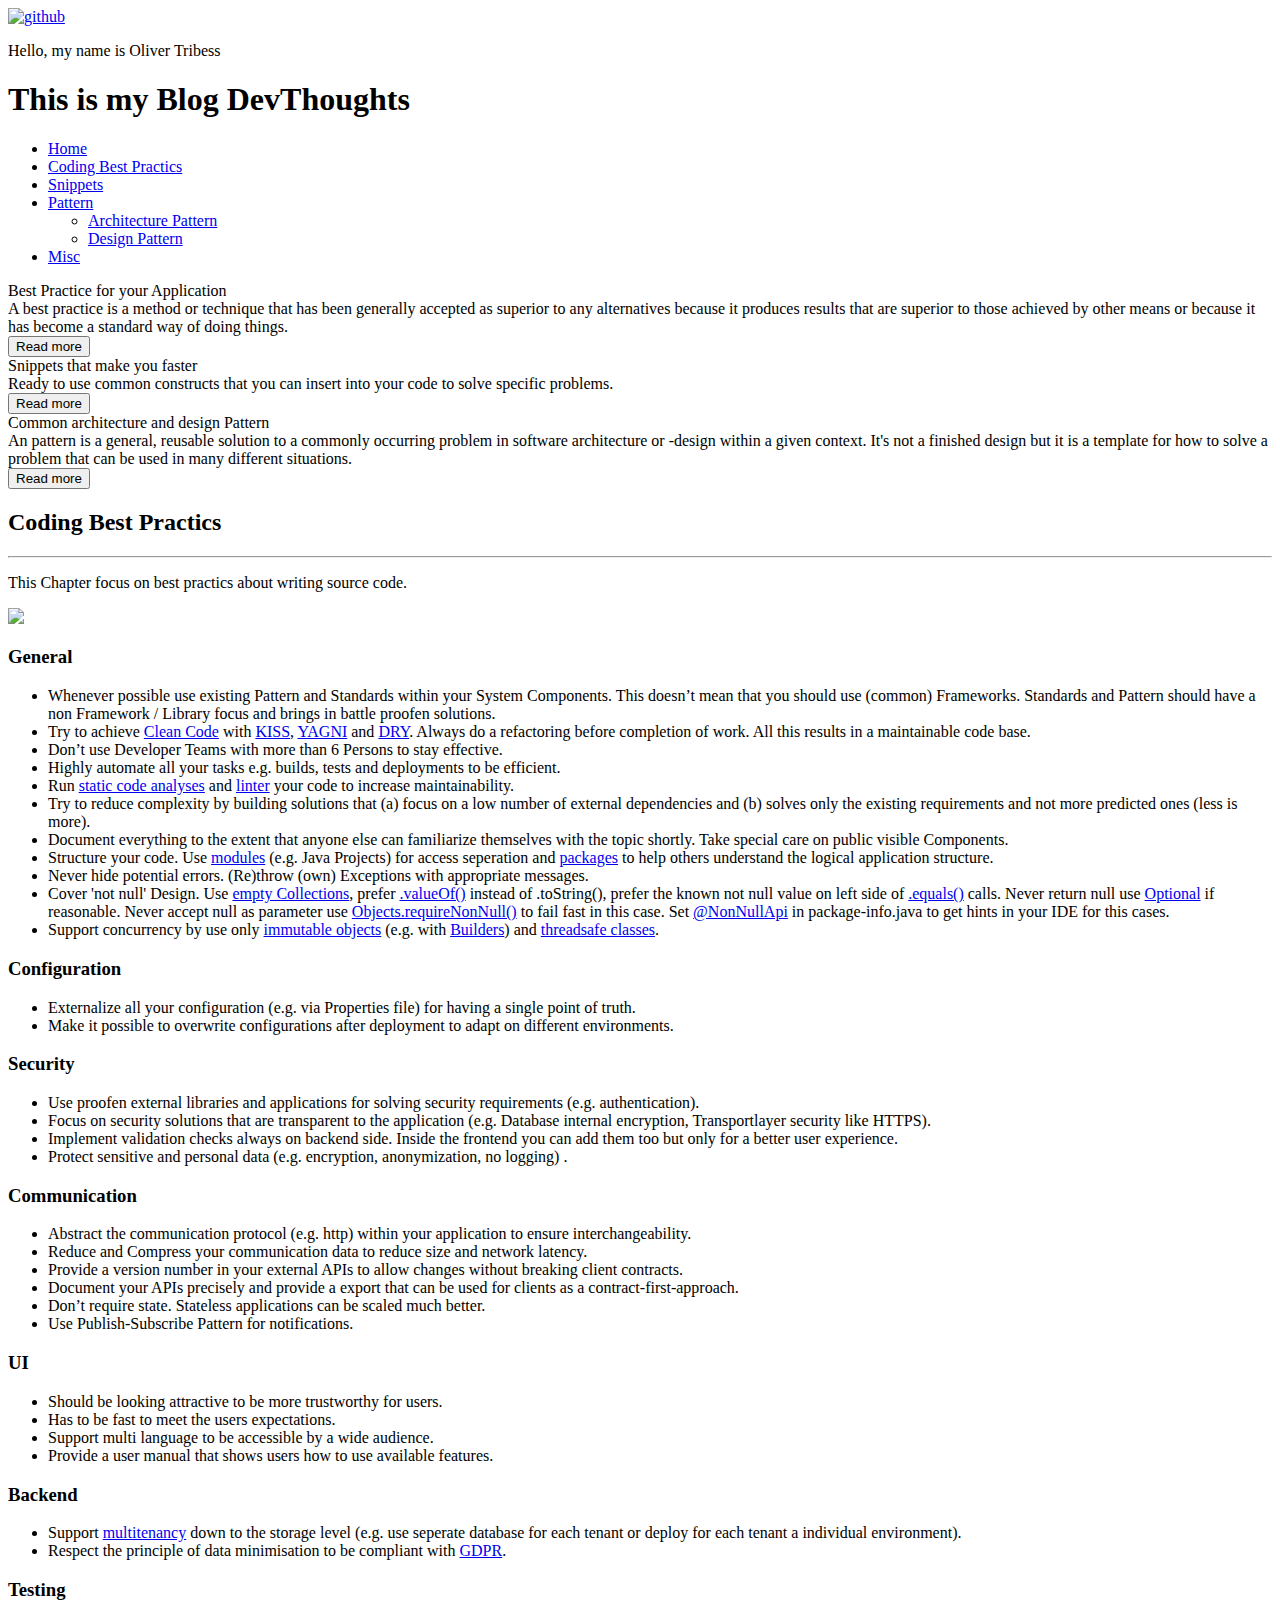
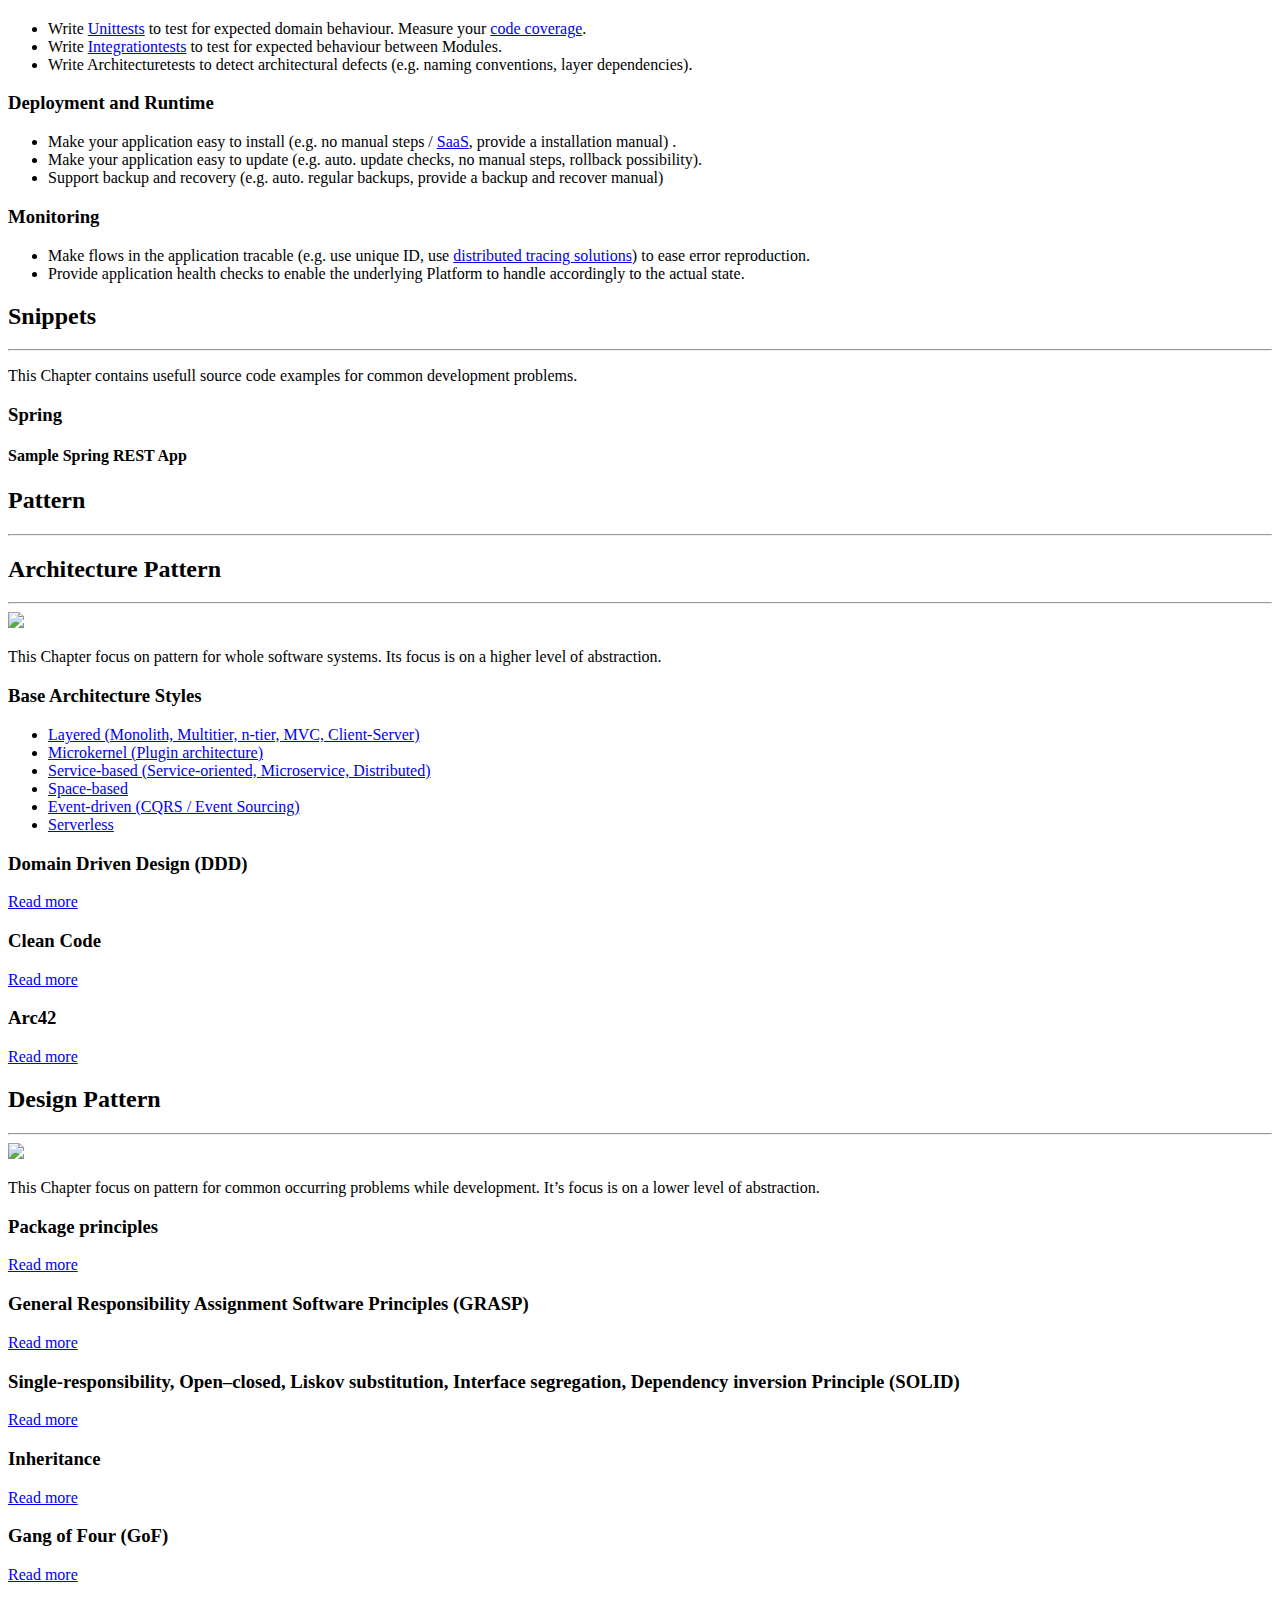
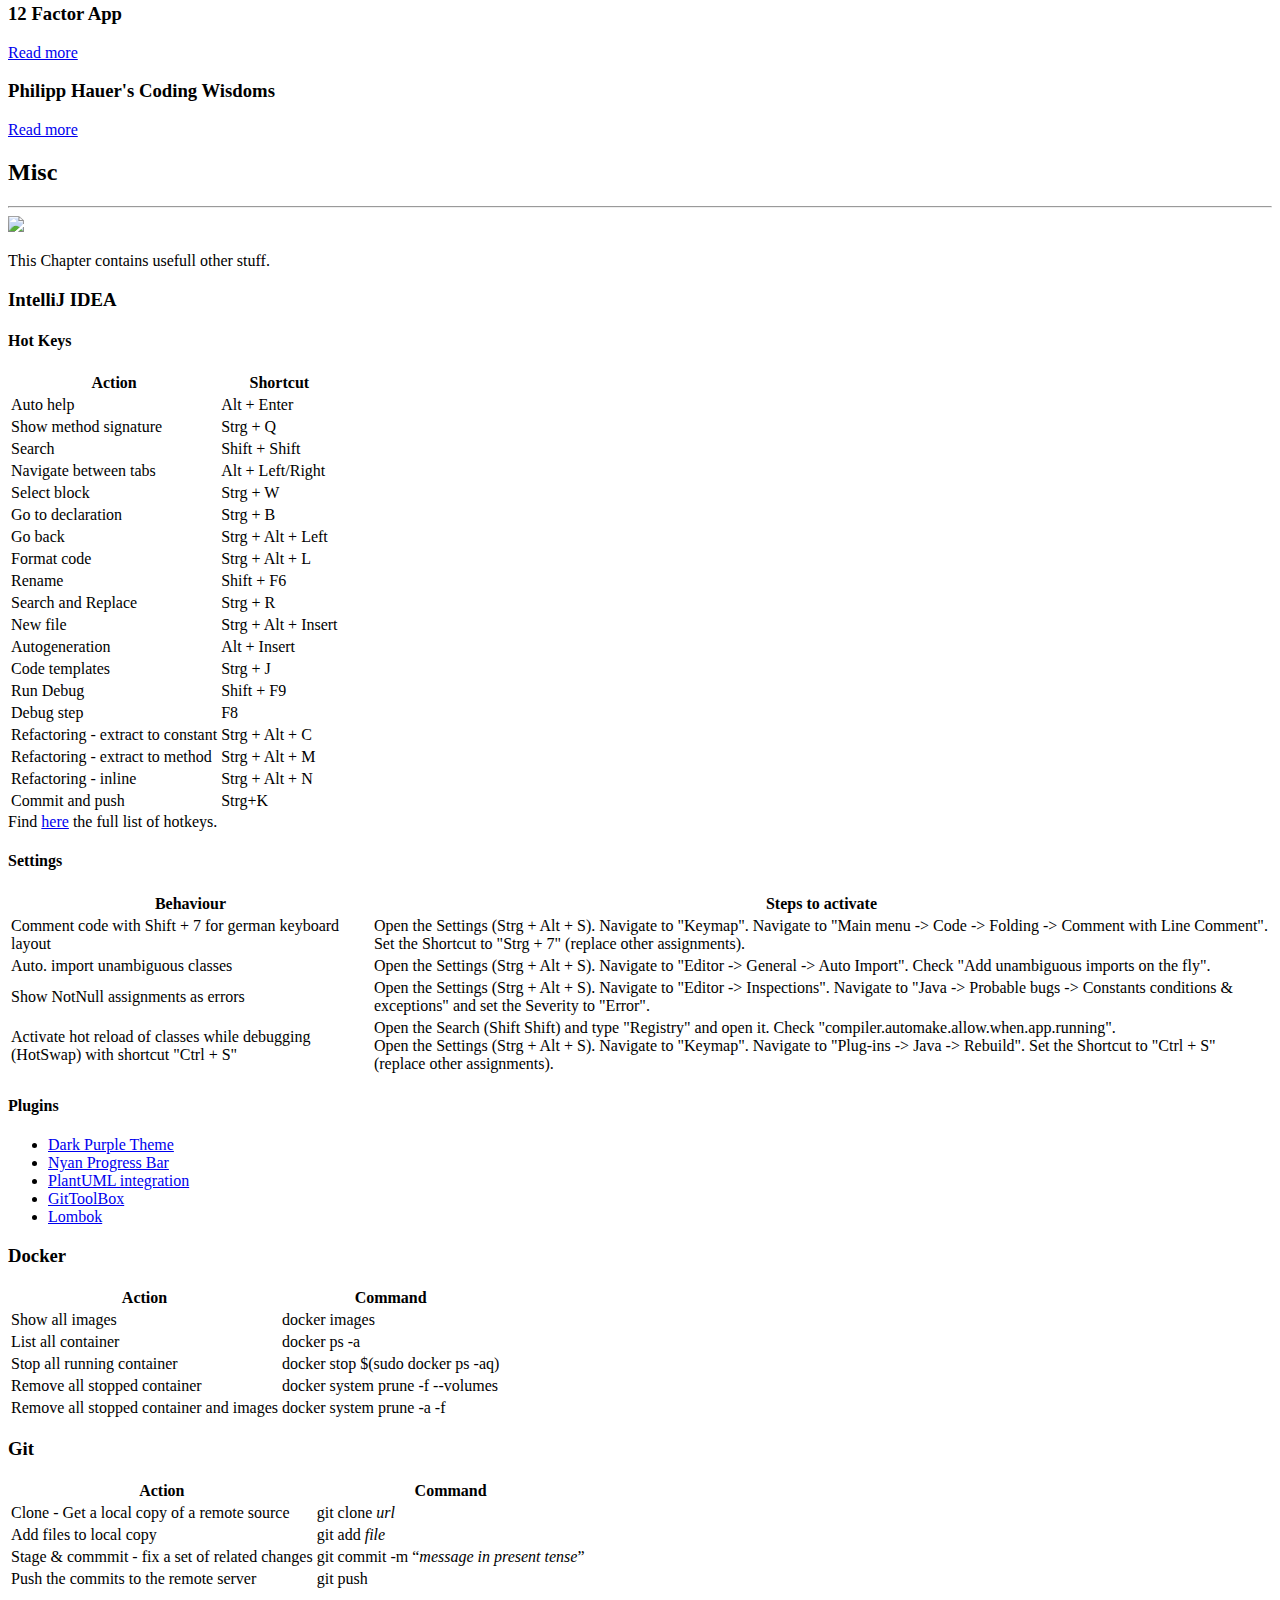
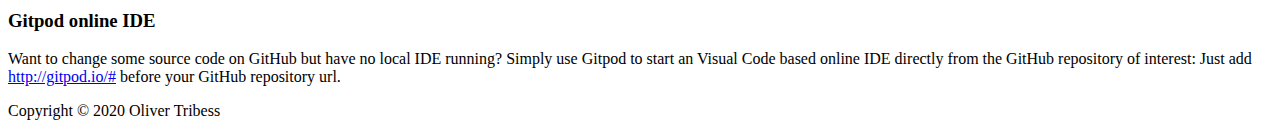
==== index.html @ e1eeea32 "refactor spring sample" ====
<!doctype html>
<html lang="en">

<head>
    <meta http-equiv="Content-Type" content="text/html; charset=utf-8" />
    <title>DevThoughts</title>
    <link rel="icon" href="favicon.ico">
    <link rel="stylesheet" href="style.css">
    <script src="https://kit.fontawesome.com/7105c836e5.js"></script>
</head>

<body>
    <header>
        <div class="headerlogo">
            <a href="https://github.com/tait1337"><img alt="github" src="img/github.svg" width="50px" height="50px"></a>
        </div>
        <div class="headertext">
            <p>Hello, my name is <span>Oliver Tribess</span></p>
            <h1>This is my <span>Blog</span> DevThoughts</h1>
        </div>
    </header>

    <div class="navigation">
        <ul>
            <li><a href="#">Home</a></li>
            <li><a href="#bestpractics">Coding Best Practics</a></li>
            <li><a href="#snippets">Snippets</a></li>
            <li><a href="#pattern">Pattern</a></li>
            <ul>
                <li><a href="#pattern-architecture">Architecture Pattern</a></li>
                <li><a href="#pattern-design">Design Pattern</a></li>
            </ul>
            <li><a href="#misc">Misc</a></li>
        </ul>
    </div>

    <main>
        <div class="grid">
            <div class="card">
                <div class="cardheader"><em class="fas fa-bug" style="color:#ee7752;"></em></div>
                <div class="cardtext">Best Practice for your Application</div>
                <div class="cardsubtext">A best practice is a method or technique that has been generally accepted as superior to any alternatives because it produces results that are superior to those achieved by other means or because it has become a standard way of doing things.</div>
                <div class="cardaction"><button onclick="location.href='#bestpractics';">Read more</button></div>
            </div>
            <div class="card">
                <div class="cardheader"><em class="fas fa-magic" style="color:#e73c7e;"></em></div>
                <div class="cardtext">Snippets that make you faster</div>
                <div class="cardsubtext">Ready to use common constructs that you can insert into your code to solve specific problems.</div>
                <div class="cardaction"><button onclick="location.href='#snippets';">Read more</button></div>
            </div>
            <div class="card">
                <div class="cardheader"><em class="fas fa-swatchbook" style="color:#23a6d5;"></em></div>
                <div class="cardtext">Common architecture and design Pattern</div>
                <div class="cardsubtext">An pattern is a general, reusable solution to a commonly occurring problem in software architecture or -design within a given context. It's not a finished design but it is a template for how to solve a problem that can be used in many different situations.</div>
                <div class="cardaction"><button onclick="location.href='#pattern';">Read more</button</div>
                </div>
            </div>
        </div>

        <div class="articles">

            <h2><a name="bestpractics">Coding Best Practics</a></h2><hr>
            <p>This Chapter focus on best practics about writing source code.</p>
            <img src="img/application.png" width="600px;"/>
            <h3>General</h3>
            <ul>
                <li>Whenever possible use existing Pattern and Standards within your System Components. This doesn’t mean that you should use (common) Frameworks. Standards and Pattern should have a non Framework / Library focus and brings in battle proofen solutions.</li>
                <li>Try to achieve <a href="#pattern-architecture">Clean Code</a> with <a href="https://en.wikipedia.org/wiki/KISS_principle">KISS</a>, <a href="https://en.wikipedia.org/wiki/You_aren%27t_gonna_need_it">YAGNI</a> and <a href="https://en.wikipedia.org/wiki/Don%27t_repeat_yourself">DRY</a>. Always do a refactoring before completion of work. All this results in a maintainable code base.</li>
                <li>Don’t use Developer Teams with more than 6 Persons to stay effective.</li>
                <li>Highly automate all your tasks e.g. builds, tests and deployments to be efficient.</li>
                <li>Run <a href="https://en.wikipedia.org/wiki/Static_program_analysis">static code analyses</a> and <a href="https://en.wikipedia.org/wiki/Lint_(software)">linter</a> your code to increase maintainability.</li>
                <li>Try to reduce complexity by building solutions that (a) focus on a low number of external dependencies and (b) solves only the existing requirements and not more predicted ones (less is more).</li>
                <li>Document everything to the extent that anyone else can familiarize themselves with the topic shortly. Take special care on public visible Components.</li>
                <li>Structure your code. Use <a href="https://en.wikipedia.org/wiki/Java_Platform_Module_System">modules</a> (e.g. Java Projects) for access seperation and <a href="https://en.wikipedia.org/wiki/Java_package">packages</a> to help others understand the logical application structure.</li>
                <li>Never hide potential errors. (Re)throw (own) Exceptions with appropriate messages.</li>
                <li>Cover 'not null' Design. Use <a href="https://devdocs.io/openjdk/java/util/collections#emptyList--">empty Collections</a>, prefer <a href="https://devdocs.io/openjdk/java/lang/integer#valueOf-int-">.valueOf()</a> instead of .toString(), prefer the known not null value on left side of <a href="https://devdocs.io/openjdk/java/lang/object#equals-java.lang.Object-">.equals()</a> calls. Never return null use <a href="https://devdocs.io/openjdk/java/util/optional">Optional</a> if reasonable. Never accept null as parameter use <a href="https://devdocs.io/openjdk/java/util/objects#requireNonNull-T-">Objects.requireNonNull()</a> to fail fast in this case. Set <a href="https://docs.spring.io/spring-framework/docs/current/javadoc-api/org/springframework/lang/NonNullApi.html">@NonNullApi</a> in package-info.java to get hints in your IDE for this cases.
                <li>Support concurrency by use only <a href="https://en.wikipedia.org/wiki/Immutable_object">immutable objects</a> (e.g. with <a href="https://en.wikipedia.org/wiki/Builder_pattern">Builders</a>) and <a href="https://www.baeldung.com/java-thread-safety">threadsafe classes</a>.</li>
            </ul>
            <h3>Configuration</h3>
            <ul>
                <li>Externalize all your configuration (e.g. via Properties file) for having a single point of truth.</li>
                <li>Make it possible to overwrite configurations after deployment to adapt on different environments.</li>
            </ul>
            <h3>Security</h3>
            <ul>
                <li>Use proofen external libraries and applications for solving security requirements  (e.g. authentication).</li>
                <li>Focus on security solutions that are transparent to the application (e.g. Database internal encryption, Transportlayer security like HTTPS).</li>
                <li>Implement validation checks always on backend side. Inside the frontend you can add them too but only for a better user experience.</li>
                <li>Protect sensitive and personal data (e.g. encryption, anonymization, no logging) .</li>
            </ul>
            <h3>Communication</h3>
            <ul>
                <li>Abstract the communication protocol (e.g. http) within your application to ensure interchangeability.</li>
                <li>Reduce and Compress your communication data to reduce size and network latency.</li>
                <li>Provide a version number in your external APIs to allow changes without breaking client contracts.</li>
                <li>Document your APIs precisely and provide a export that can be used for clients as a contract-first-approach.</li>
                <li>Don’t require state. Stateless applications can be scaled much better.</li>
                <li>Use Publish-Subscribe Pattern for notifications.</li>
            </ul>
            <h3>UI</h3>
            <ul>
                <li>Should be looking attractive to be more trustworthy for users.</li>
                <li>Has to be fast to meet the users expectations.</li>
                <li>Support multi language to be accessible by a wide audience.</li>
                <li>Provide a user manual that shows users how to use available features.</li>
            </ul>
            <h3>Backend</h3>
            <ul>
                <li>Support <a href="https://en.wikipedia.org/wiki/Multitenancy">multitenancy</a> down to the storage level (e.g. use seperate database for each tenant or deploy for each tenant a individual environment).</li>
                <li>Respect the principle of data minimisation to be compliant with <a href="https://en.wikipedia.org/wiki/General_Data_Protection_Regulation">GDPR</a>.</li>
            </ul>
            <h3>Testing</h3>
            <ul>
                <li>Write <a href="https://en.wikipedia.org/wiki/Unit_testing">Unittests</a> to test for expected domain behaviour. Measure your <a href="https://en.wikipedia.org/wiki/Code_coverage">code coverage</a>.</li>
                <li>Write <a href="https://en.wikipedia.org/wiki/Integration_testing">Integrationtests</a> to test for expected behaviour between Modules.</li>
                <li>Write Architecturetests to detect architectural defects (e.g. naming conventions, layer dependencies).</li>
            </ul>
            <h3>Deployment and Runtime</h3>
            <ul>
                <li>Make your application easy to install (e.g. no manual steps / <a href="https://en.wikipedia.org/wiki/Software_as_a_service">SaaS</a>, provide a installation manual) .</li>
                <li>Make your application easy to update (e.g. auto. update checks, no manual steps, rollback possibility).</li>
                <li>Support backup and recovery (e.g. auto. regular backups, provide a backup and recover manual) </li>
            </ul>
            <h3>Monitoring</h3>
            <ul>
                <li>Make flows in the application tracable (e.g. use unique ID, use <a href="https://en.wikipedia.org/wiki/Tracing_(software)">distributed tracing solutions</a>) to ease error reproduction.</li>
                <li>Provide application health checks to enable the underlying Platform to handle accordingly to the actual state.</li>
            </ul>

            <h2><a name="snippets">Snippets</a></h2><hr>
            <p>This Chapter contains usefull source code examples for common development problems.</p>

            <h3>Spring</h3>
            <h4>Sample Spring REST App</h4>
            <script src="https://gist.github.com/Tait1337/b577e142ac210bc487a1350994cdf7ee.js"></script>

            <h2><a name="pattern">Pattern</a></h2><hr>

            <h2><a name="pattern-architecture">Architecture Pattern</a></h2><hr>
            <img src="img/architecture-pattern.png" width="300px"/>
            <p>This Chapter focus on pattern for whole software systems. Its focus is on a higher level of abstraction.</p>
            <h3>Base Architecture Styles</h3>
            <ul>
                <li><a href="https://en.wikipedia.org/wiki/Multitier_architecture">Layered (Monolith, Multitier, n-tier, MVC, Client-Server)</a></li>
                <li><a href="https://en.wikipedia.org/wiki/Microkernel">Microkernel (Plugin architecture)</a></li>
                <li><a href="https://en.wikipedia.org/wiki/Microservices">Service-based (Service-oriented, Microservice, Distributed)</a></li>
                <li><a href="https://en.wikipedia.org/wiki/Space-based_architecture">Space-based</a></li>
                <li><a href="https://en.wikipedia.org/wiki/Event-driven_architecture">Event-driven (CQRS / Event Sourcing)</a></li>
                <li><a href="https://en.wikipedia.org/wiki/Serverless_computing">Serverless</a></li>    
            </ul>
            <h3>Domain Driven Design (DDD)</h3>
            <p><a href="https://en.wikipedia.org/wiki/Domain-driven_design">Read more</a></p>
            <h3>Clean Code</h3>
            <p><a href=" https://de.wikipedia.org/wiki/Clean_Code">Read more</a>
            <h3>Arc42</h3>
            <p><a href="https://arc42.org">Read more</a></p>

            <h2><a name="pattern-design">Design Pattern</a></h2><hr>
            <img src="img/design-pattern.png" width="300px"/>
            <p>This Chapter focus on pattern for common occurring problems while development. It’s focus is on a lower level of abstraction.</p>
            <h3>Package principles</h3>
            <p><a href="https://en.wikipedia.org/wiki/Package_principles">Read more</a></p>
            <h3>General Responsibility Assignment Software Principles (GRASP)</h3>
            <p><a href="https://en.wikipedia.org/wiki/GRASP_(object-oriented_design)">Read more</a></p>
            <h3>Single-responsibility, Open–closed, Liskov substitution, Interface segregation, Dependency inversion Principle (SOLID)</h3>
            <p><a href="https://en.wikipedia.org/wiki/SOLID">Read more</a></p>
            <h3>Inheritance</h3>
            <p><a href="https://en.wikipedia.org/wiki/Inheritance_(object-oriented_programming)">Read more</a></p>
            <h3>Gang of Four (GoF)</h3>
            <p><a href="https://en.wikipedia.org/wiki/Design_Patterns">Read more</a></p>
            <h3>12 Factor App</h3>
            <p><a href="https://12factor.net">Read more</a></p>
            <h3>Philipp Hauer's Coding Wisdoms</h3>
            <p><a href="https://phauer.com/2020/wall-coding-wisdoms-quotes/">Read more</a></p>

            <h2><a name="misc">Misc</a></h2><hr>
            <img src="img/misc.png" width="300px"/>
            <p>This Chapter contains usefull other stuff.</p>
            <h3>IntelliJ IDEA</h3>
            <h4>Hot Keys</h4>
            <table>
                <tr>
                    <th>Action</th>
                    <th>Shortcut</th>
                </tr>
                <tr>
                    <td>Auto help</td>
                    <td>Alt + Enter</td>
                </tr>
                <tr>
                    <td>Show method signature</td>
                    <td>Strg + Q</td>
                </tr>
                <tr>
                    <td>Search</td>
                    <td>Shift + Shift</td>
                </tr>
                <tr>
                    <td>Navigate between tabs</td>
                    <td>Alt + Left/Right</td>
                </tr>
                <tr>
                    <td>Select block</td>
                    <td>Strg + W</td>
                </tr>
                <tr>
                    <td>Go to declaration</td>
                    <td>Strg + B</td>
                </tr>
                <tr>
                    <td>Go back</td>
                    <td>Strg + Alt + Left</td>
                </tr>
                <tr>
                    <td>Format code</td>
                    <td>Strg + Alt + L</td>
                </tr>
                <tr>
                    <td>Rename</td>
                    <td>Shift + F6</td>
                </tr>
                <tr>
                    <td>Search and Replace</td>
                    <td>Strg + R</td>
                </tr>
                <tr>
                    <td>New file</td>
                    <td>Strg + Alt + Insert</td>
                </tr>
                <tr>
                    <td>Autogeneration</td>
                    <td>Alt + Insert</td>
                </tr>
                <tr>
                    <td>Code templates</td>
                    <td>Strg + J</td>
                </tr>
                <tr>
                    <td>Run Debug</td>
                    <td>Shift + F9</td>
                </tr>
                <tr>
                    <td>Debug step</td>
                    <td>F8</td>
                </tr>
                <tr>
                    <td>Refactoring - extract to constant</td>
                    <td>Strg + Alt + C</td>
                </tr>
                <tr>
                    <td>Refactoring - extract to method</td>
                    <td>Strg + Alt + M</td>
                </tr>
                <tr>
                    <td>Refactoring - inline</td>
                    <td>Strg + Alt + N</td>
                </tr>              
                <tr>
                    <td>Commit and push</td>
                    <td>Strg+K</td>
                </tr>
            </table>
            Find <a href="https://resources.jetbrains.com/storage/products/intellij-idea/docs/IntelliJIDEA_ReferenceCard.pdf">here</a> the full list of hotkeys.
            <h4>Settings</h4>
            <table>
                <tr>
                    <th>Behaviour</th>
                    <th>Steps to activate</th>
                </tr>
                <tr>
                    <td>Comment code with Shift + 7 for german keyboard layout</td>
                    <td>
                        Open the Settings (Strg + Alt + S). Navigate to "Keymap". Navigate to "Main menu -> Code -> Folding -> Comment with Line Comment". Set the Shortcut to "Strg + 7" (replace other assignments).
                    </td>
                </tr>
                <tr>
                    <td>Auto. import unambiguous classes</td>
                    <td>
                        Open the Settings (Strg + Alt + S). Navigate to "Editor -> General -> Auto Import". Check "Add unambiguous imports on the fly".
                    </td>
                </tr>
                <tr>
                    <td>Show NotNull assignments as errors</td>
                    <td>
                        Open the Settings (Strg + Alt + S). Navigate to "Editor -> Inspections". Navigate to "Java -> Probable bugs -> Constants conditions & exceptions" and set the Severity to "Error".
                    </td>
                </tr>
                <tr>
                    <td>Activate hot reload of classes while debugging (HotSwap) with shortcut "Ctrl + S"</td>
                    <td>
                        Open the Search (Shift Shift) and type "Registry" and open it. Check "compiler.automake.allow.when.app.running".<br/>
                        Open the Settings (Strg + Alt + S). Navigate to "Keymap". Navigate to "Plug-ins -> Java -> Rebuild". Set the Shortcut to "Ctrl + S" (replace other assignments).
                    </td>
                </tr>
            </table>
            <h4>Plugins</h4>
            <ul>
                <li><a href="https://plugins.jetbrains.com/plugin/12100-dark-purple-theme">Dark Purple Theme</a></li>
                <li><a href="https://plugins.jetbrains.com/plugin/8575-nyan-progress-bar">Nyan Progress Bar</a></li>
                <li><a href="https://plugins.jetbrains.com/plugin/7017-plantuml-integration">PlantUML integration</a></li>
                <li><a href="https://plugins.jetbrains.com/plugin/7499-gittoolbox">GitToolBox</a></li>
                <li><a href="https://plugins.jetbrains.com/plugin/6317-lombok/">Lombok</a></li>
            </ul>
            <h3>Docker</h3>
            <table>
                <tr>
                    <th>Action</th>
                    <th>Command</th>
                </tr>
                <tr>
                    <td>Show all images</td>
                    <td>docker images</td>
                </tr>
                <tr>
                    <td>List all container</td>
                    <td>docker ps -a</td>
                </tr>
                <tr>
                    <td>Stop all running container</td>
                    <td>docker stop $(sudo docker ps -aq)</td>
                </tr>
                <tr>
                    <td>Remove all stopped container</td>
                    <td>docker system prune -f --volumes</td>
                </tr>
                <tr>
                    <td>Remove all stopped container and images</td>
                    <td>docker system prune -a -f</td>
                </tr>
            </table>
            <h3>Git</h3>
            <table>
                <tr>
                    <th>Action</th>
                    <th>Command</th>
                </tr>
                <tr>
                    <td>Clone - Get a local copy of a remote source</td>
                    <td>git clone <i>url</i></td>
                </tr>
                <tr>
                    <td>Add files to local copy</td>
                    <td>git add <i>file</i></td>
                </tr>
                <tr>
                    <td>Stage & commmit - fix a set of related changes</td>
                    <td>git commit -m “<i>message in present tense</i>”</td>
                </tr>
                <tr>
                    <td>Push the commits to the remote server</td>
                    <td>git push</td>
                </tr>
            </table>
            <h3>Gitpod online IDE</h3>
            <p>
                Want to change some source code on GitHub but have no local IDE running?
                Simply use Gitpod to start an Visual Code based online IDE directly from the GitHub repository of interest: Just add <a href="http://gitpod.io/#">http://gitpod.io/#</a> before your GitHub repository url.
            </p>
        </div>
            
    </main>

    <footer>
        <p>Copyright © 2020 Oliver Tribess</p>
    </footer>

</body>

</html>
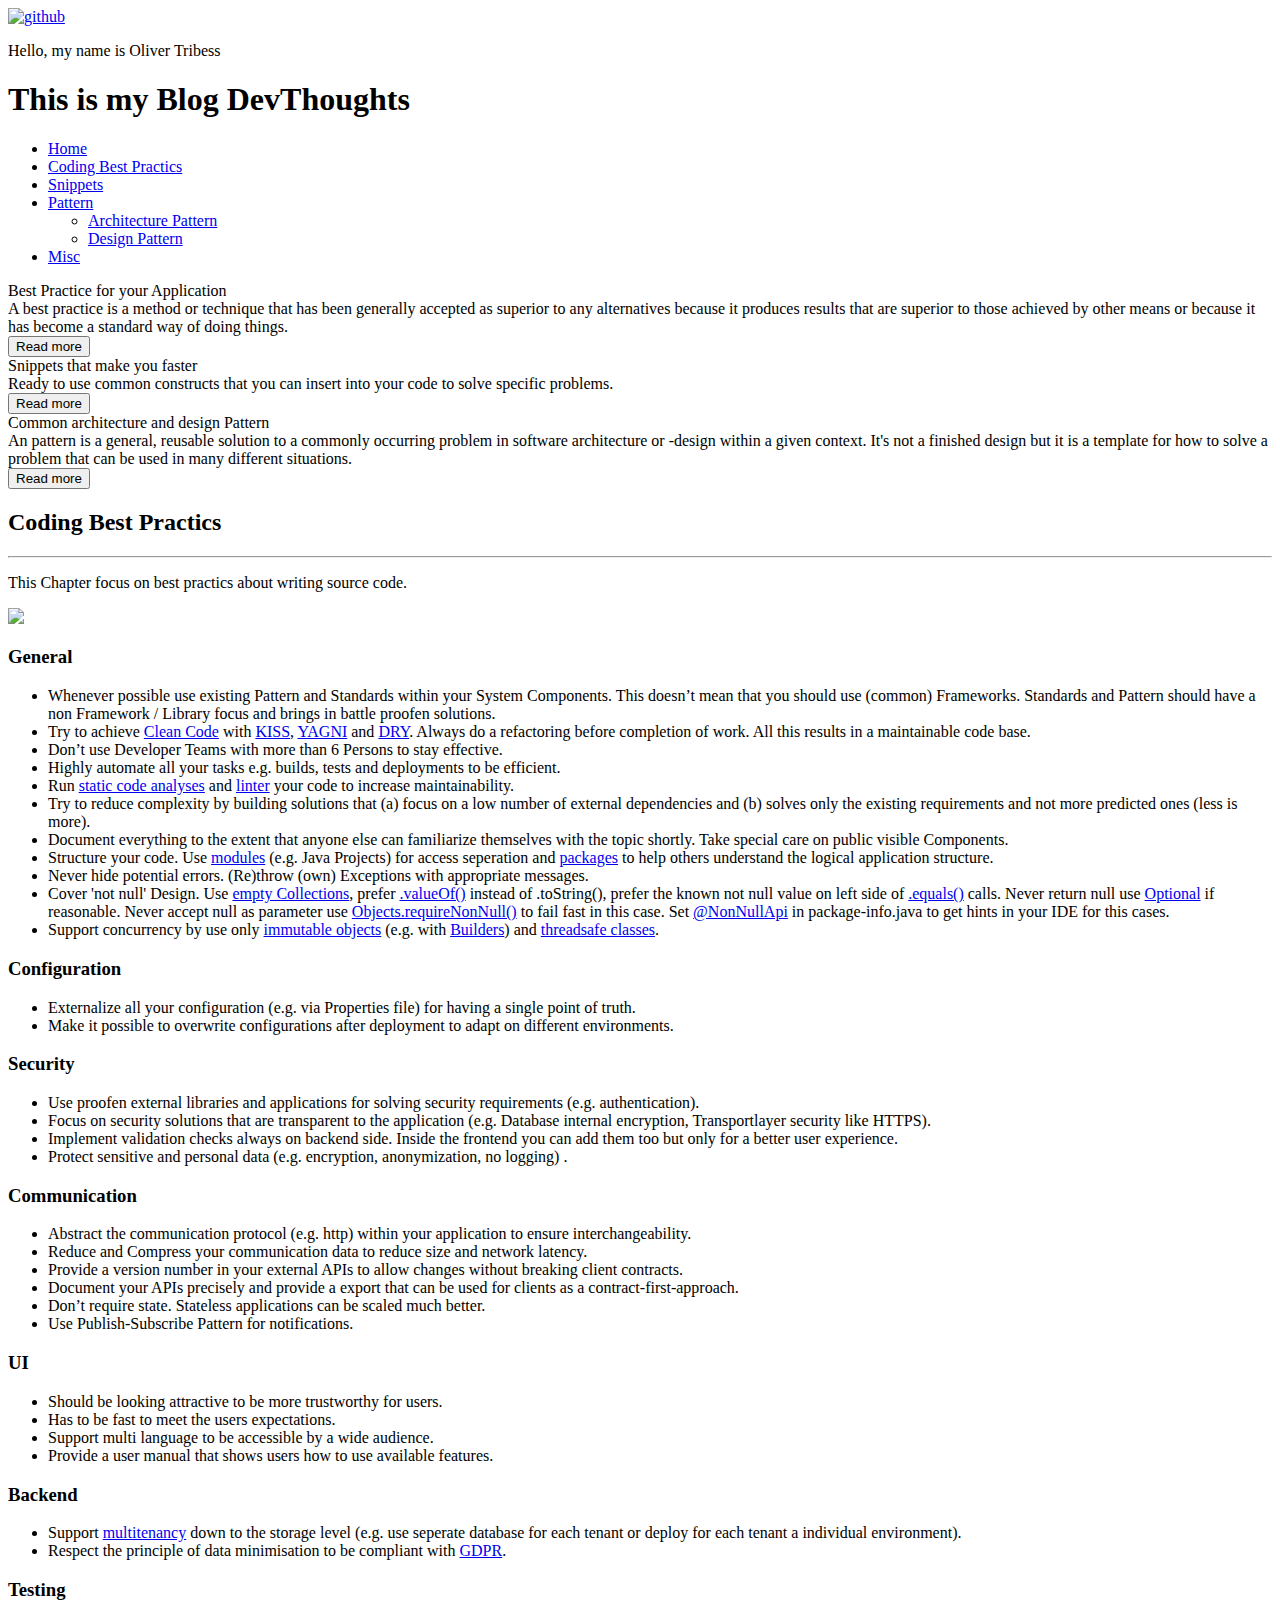
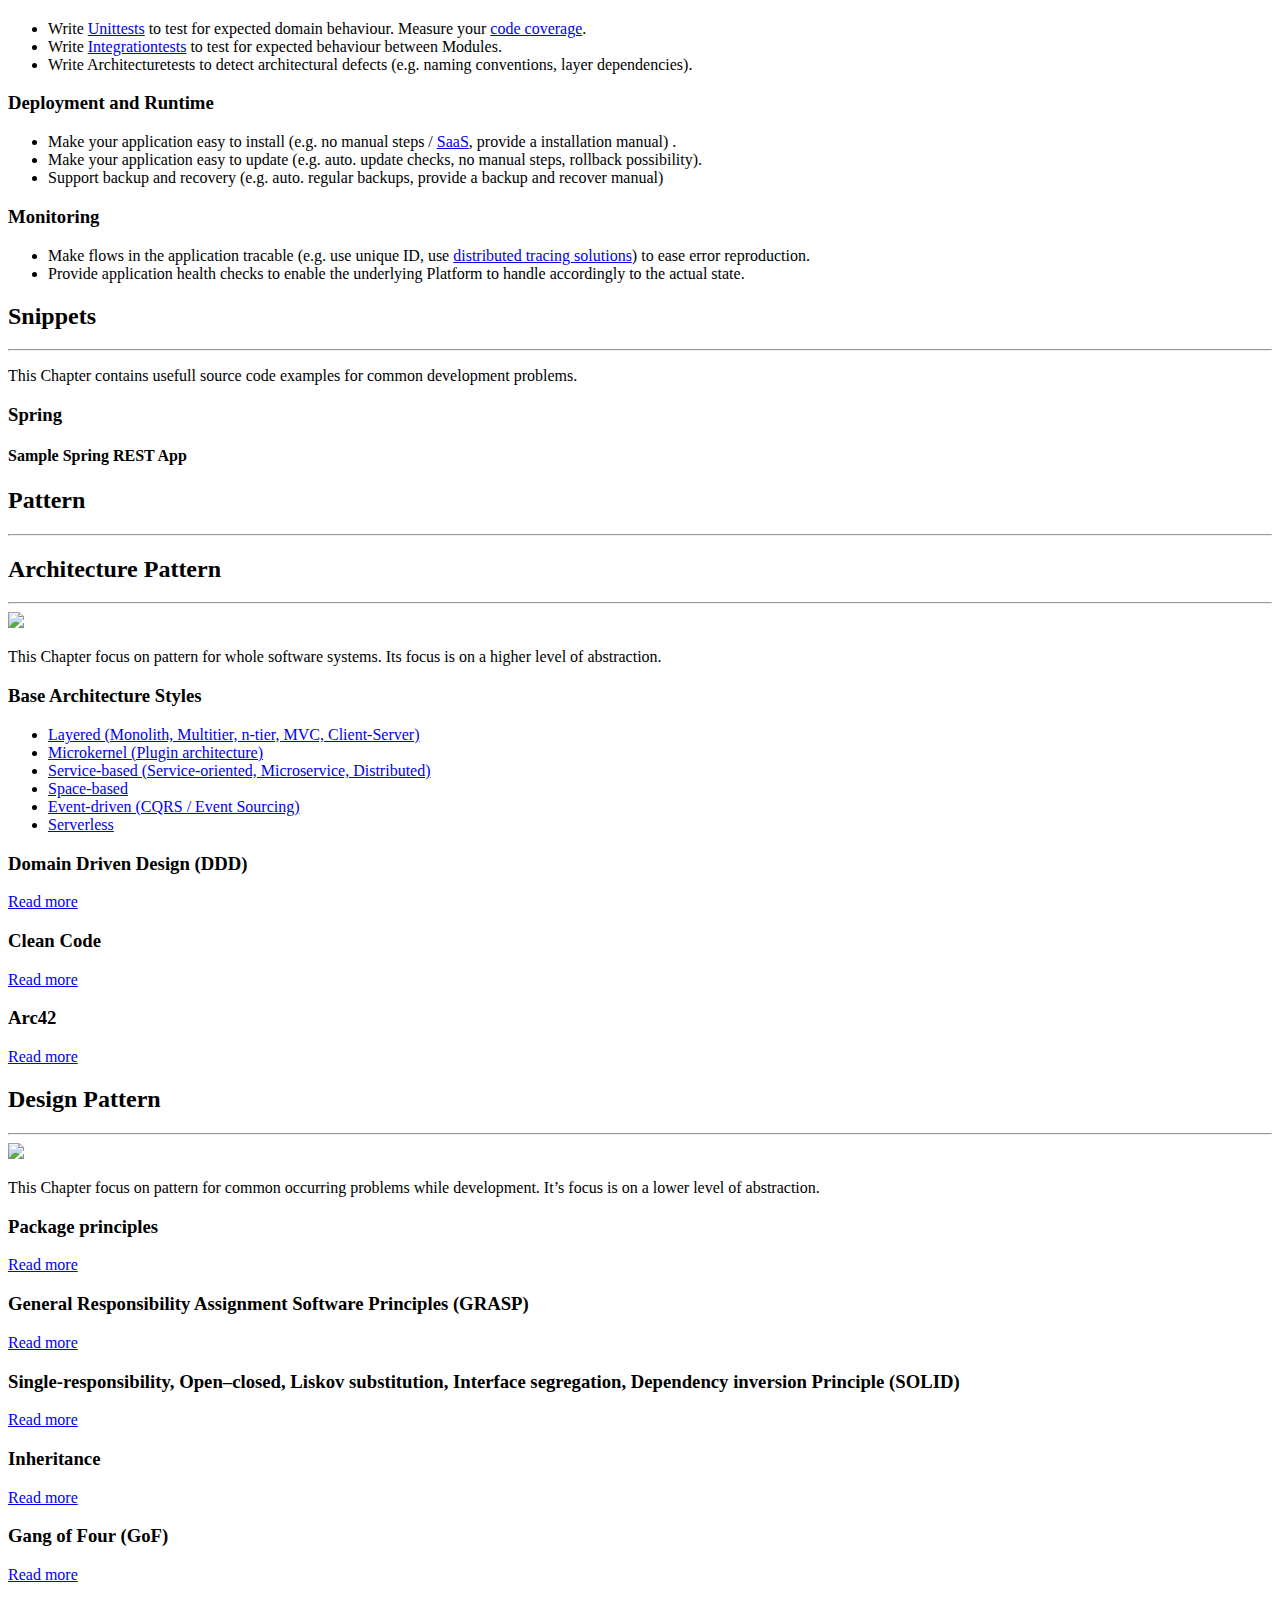
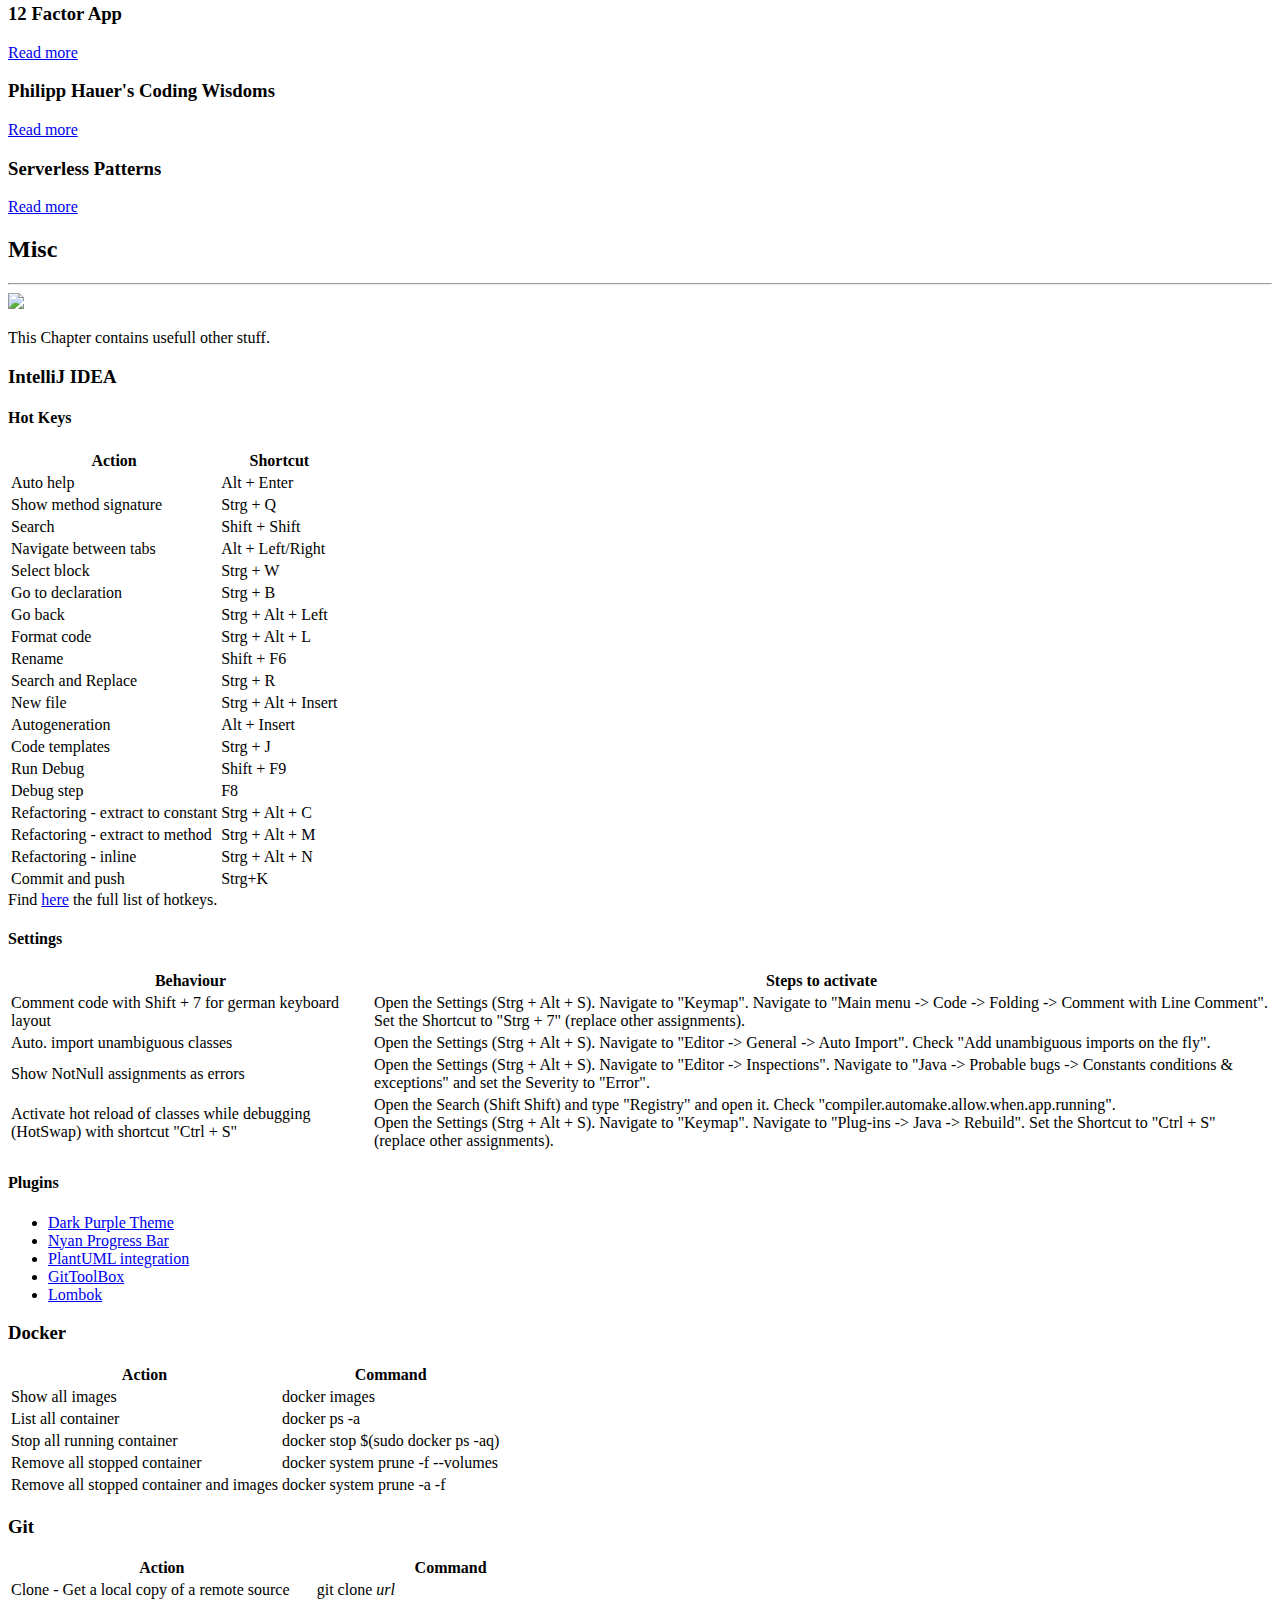
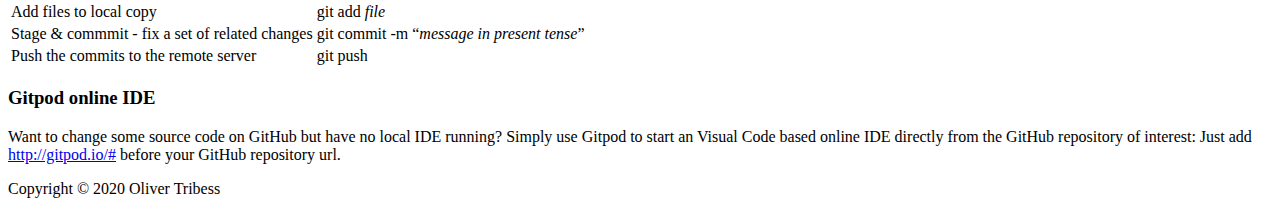
==== commit c7181b66: "Update index.html" ====
--- a/index.html
+++ b/index.html
@@ -172,6 +172,8 @@
             <p><a href="https://12factor.net">Read more</a></p>
             <h3>Philipp Hauer's Coding Wisdoms</h3>
             <p><a href="https://phauer.com/2020/wall-coding-wisdoms-quotes/">Read more</a></p>
+            <h3>Serverless Patterns</h3>
+            <p><a href="https://medium.com/@taibi.davide/serverless-patterns-e1fb3f1d753e">Read more</a></p>
 
             <h2><a name="misc">Misc</a></h2><hr>
             <img src="img/misc.png" width="300px"/>
@@ -366,4 +368,4 @@
 
 </body>
 
-</html>+</html>
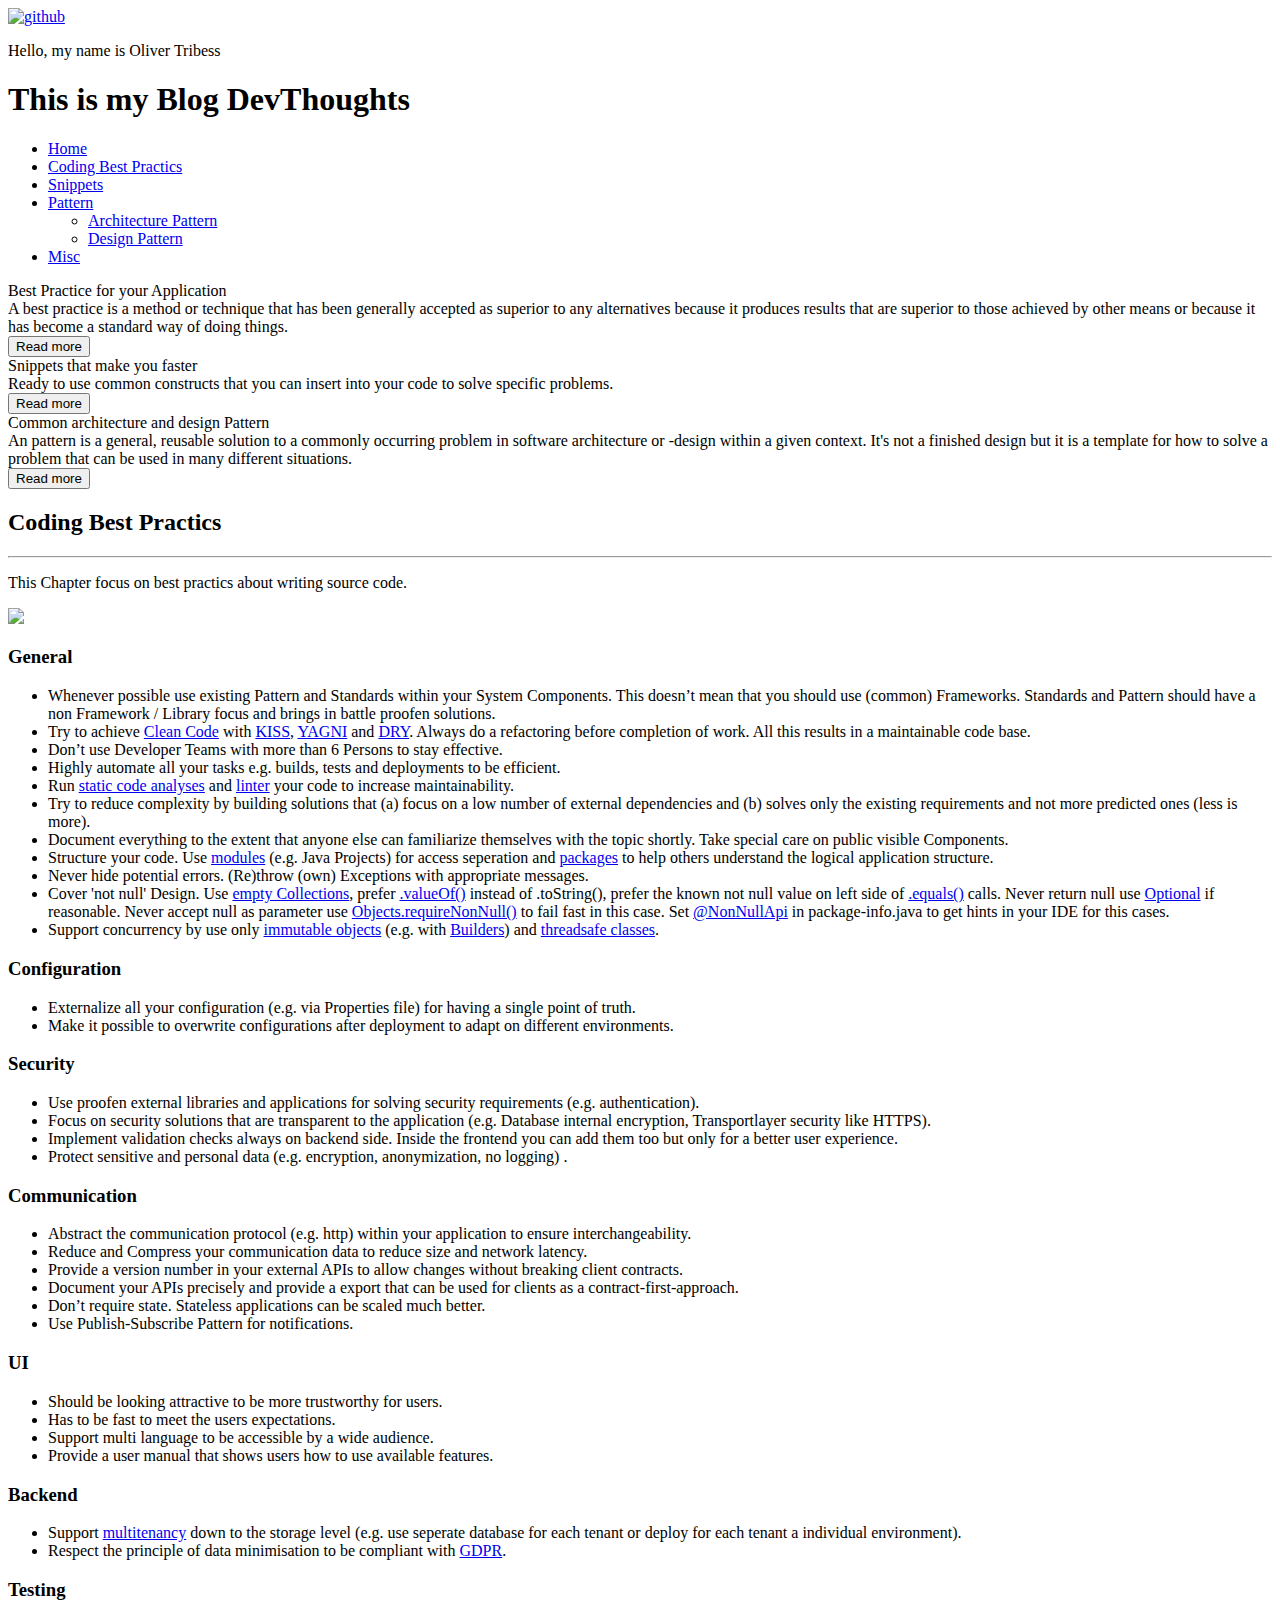
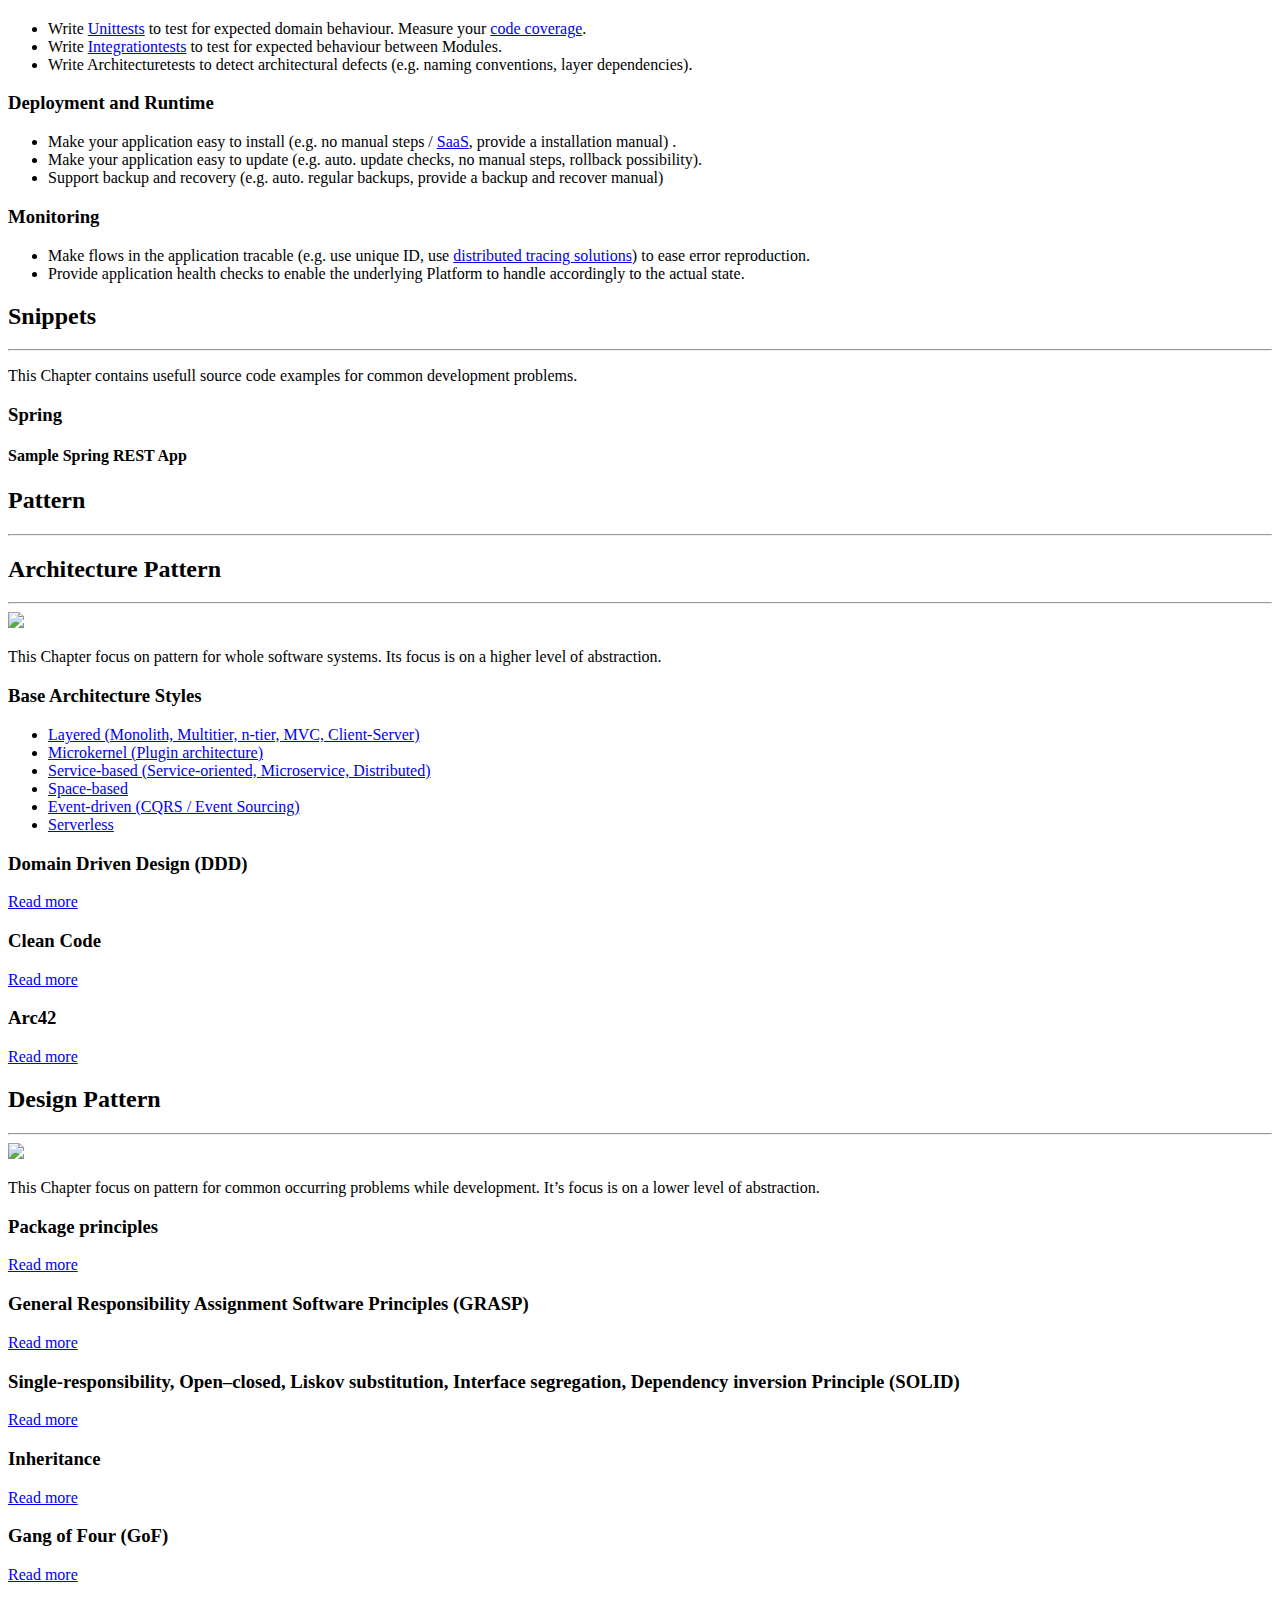
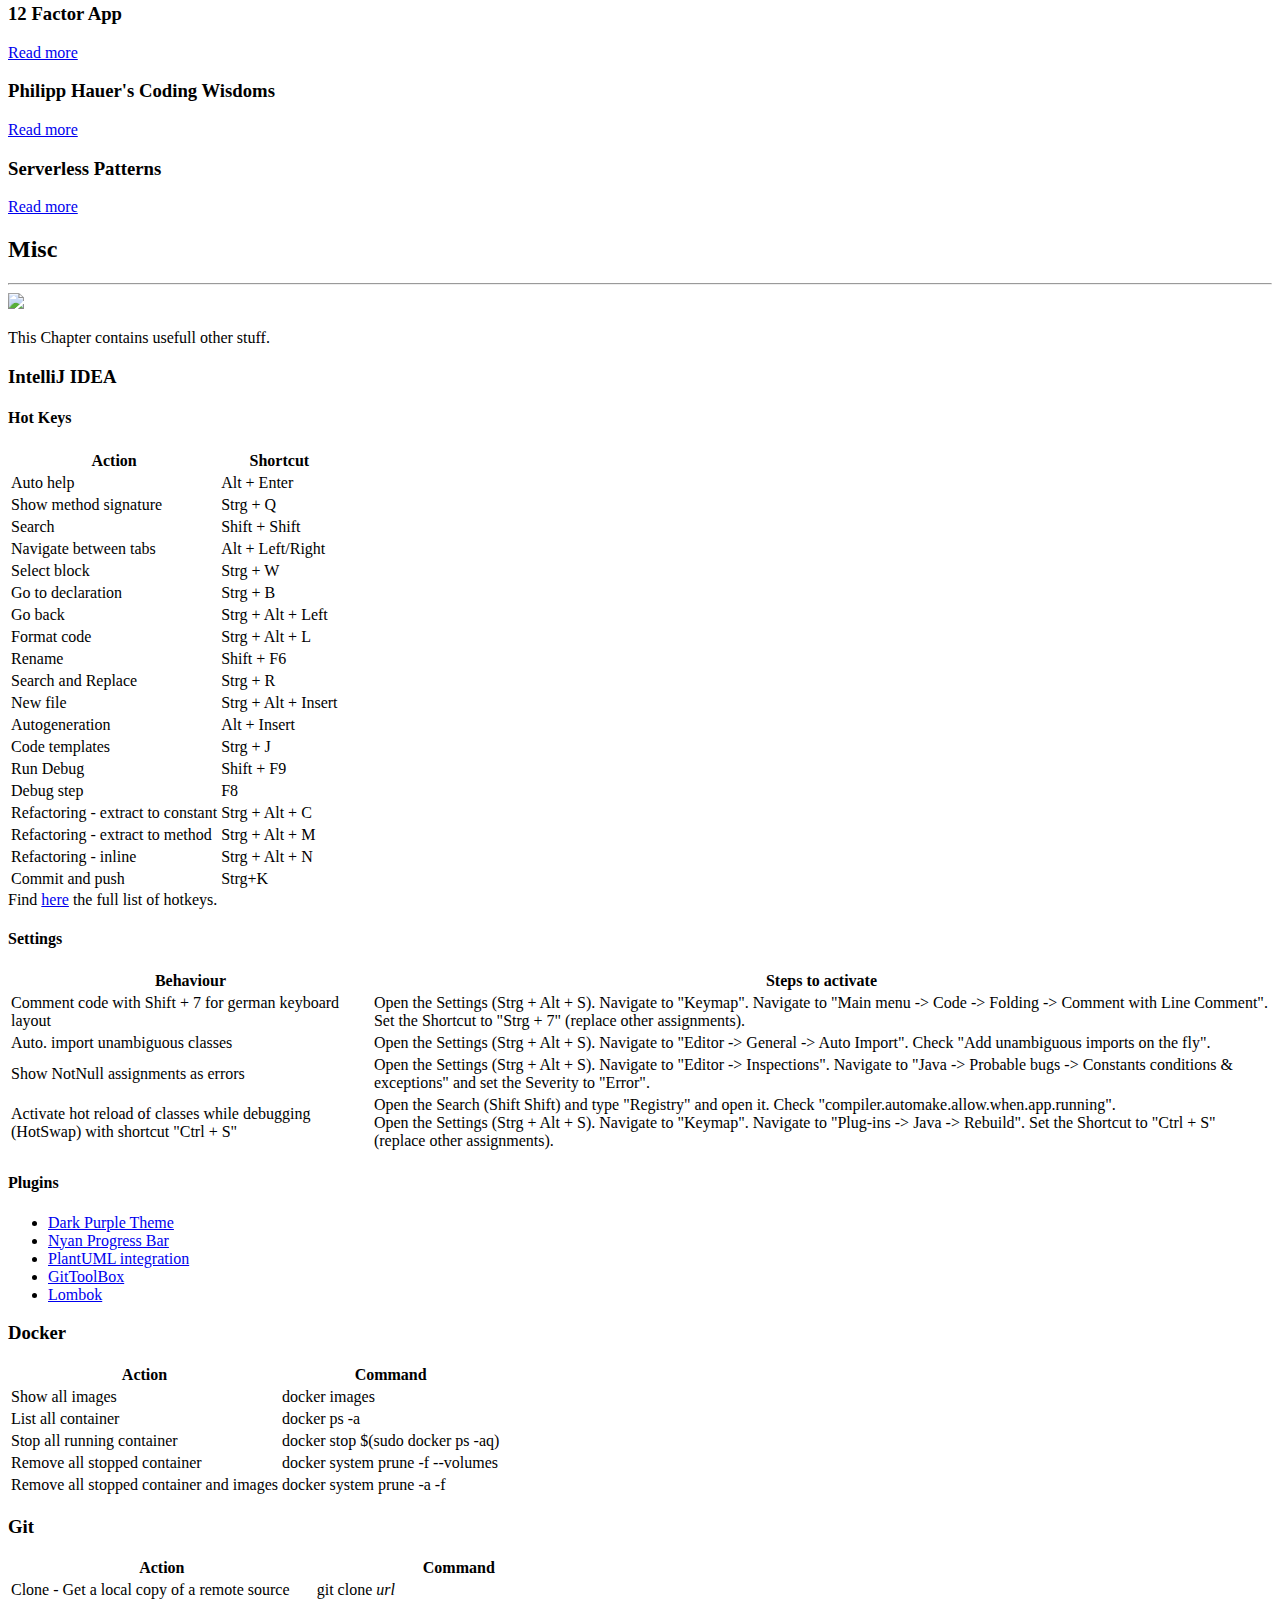
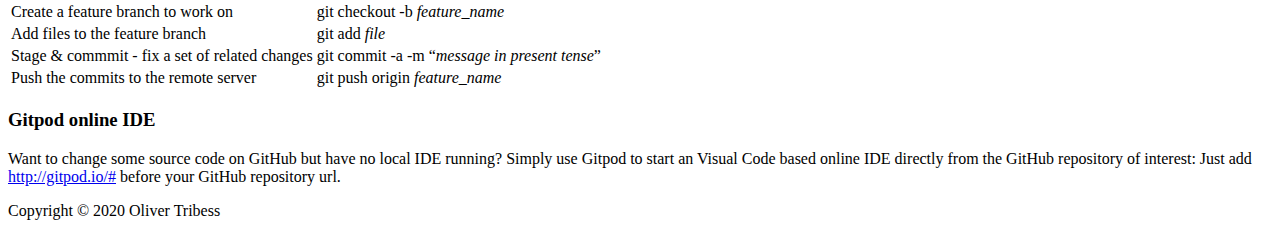
==== commit 9dcf1035: "Extended git notes for branch usage" ====
--- a/index.html
+++ b/index.html
@@ -341,16 +341,20 @@
                     <td>git clone <i>url</i></td>
                 </tr>
                 <tr>
-                    <td>Add files to local copy</td>
+                    <td>Create a feature branch to work on</td>
+                    <td>git checkout -b <i>feature_name</i></td>
+                </tr>
+                <tr>
+                    <td>Add files to the feature branch</td>
                     <td>git add <i>file</i></td>
                 </tr>
                 <tr>
                     <td>Stage & commmit - fix a set of related changes</td>
-                    <td>git commit -m “<i>message in present tense</i>”</td>
+                    <td>git commit -a -m “<i>message in present tense</i>”</td>
                 </tr>
                 <tr>
                     <td>Push the commits to the remote server</td>
-                    <td>git push</td>
+                    <td>git push origin <i>feature_name</i></td>
                 </tr>
             </table>
             <h3>Gitpod online IDE</h3>
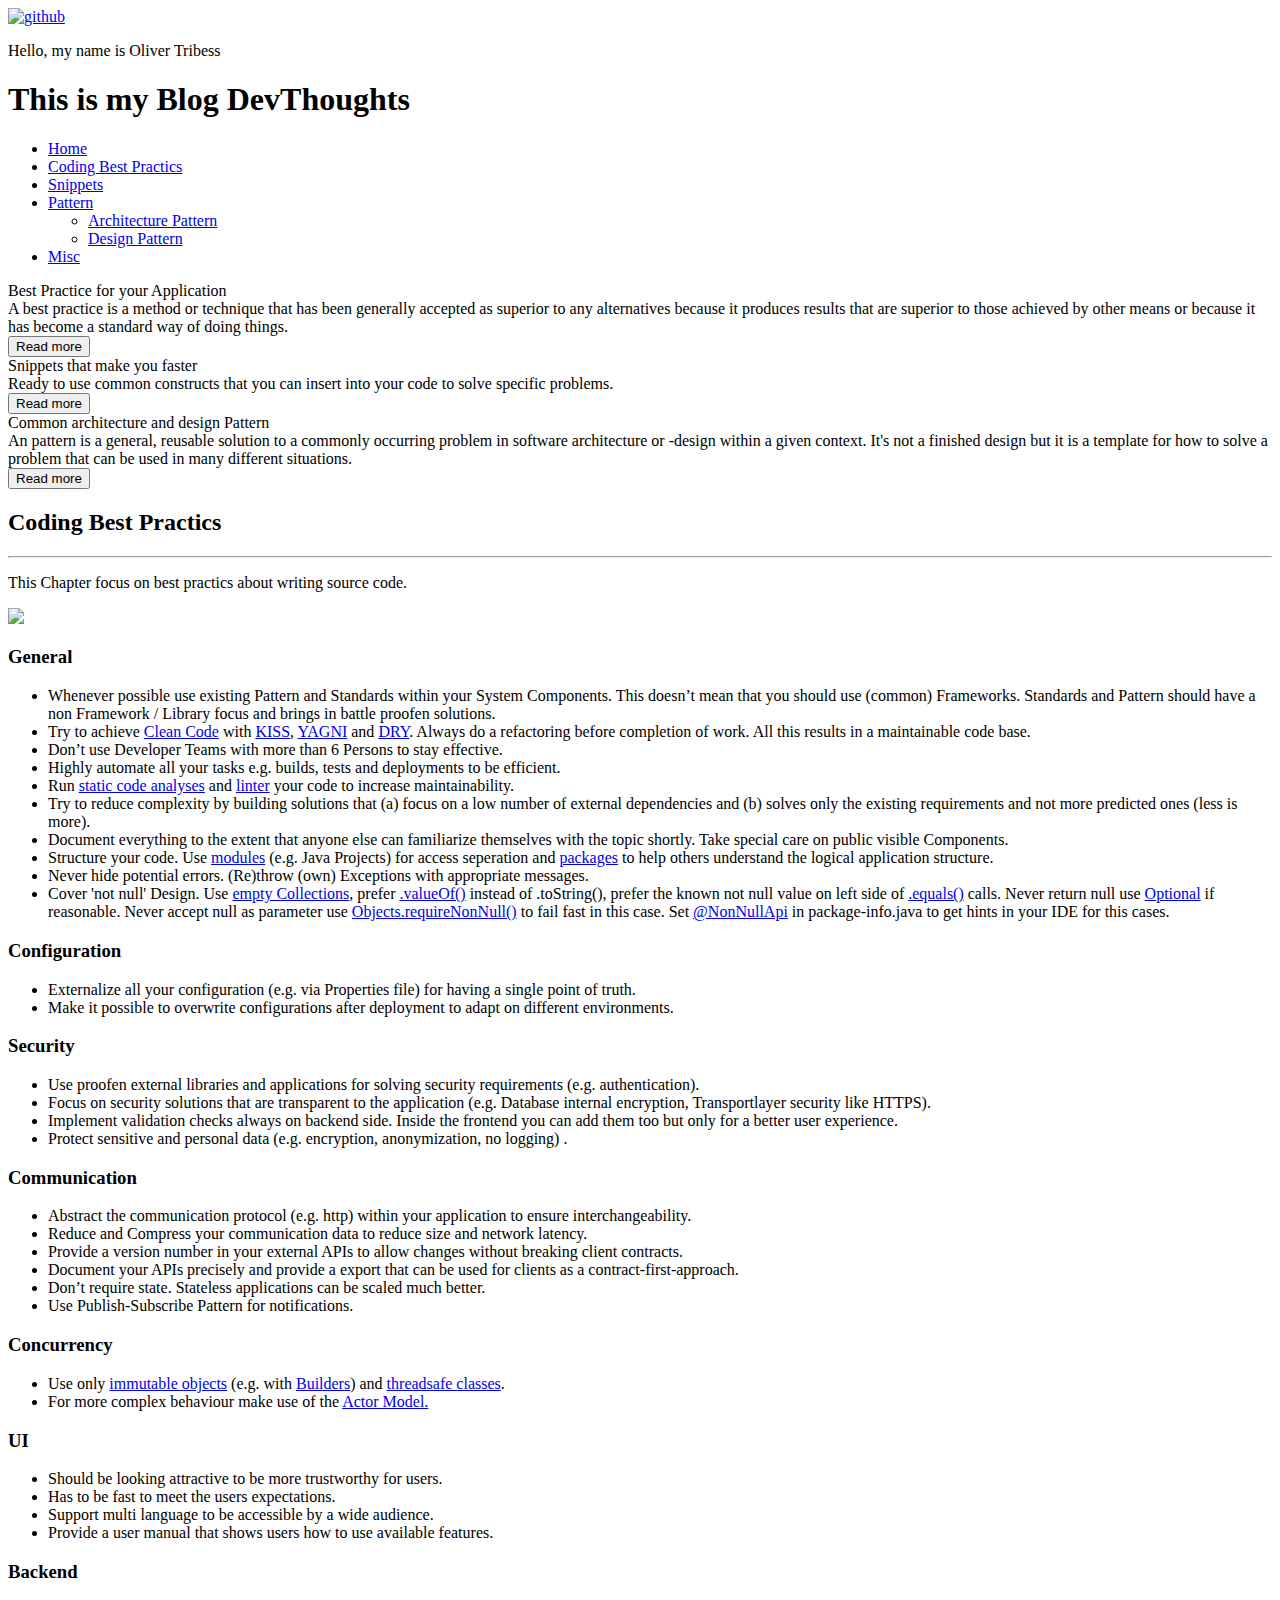
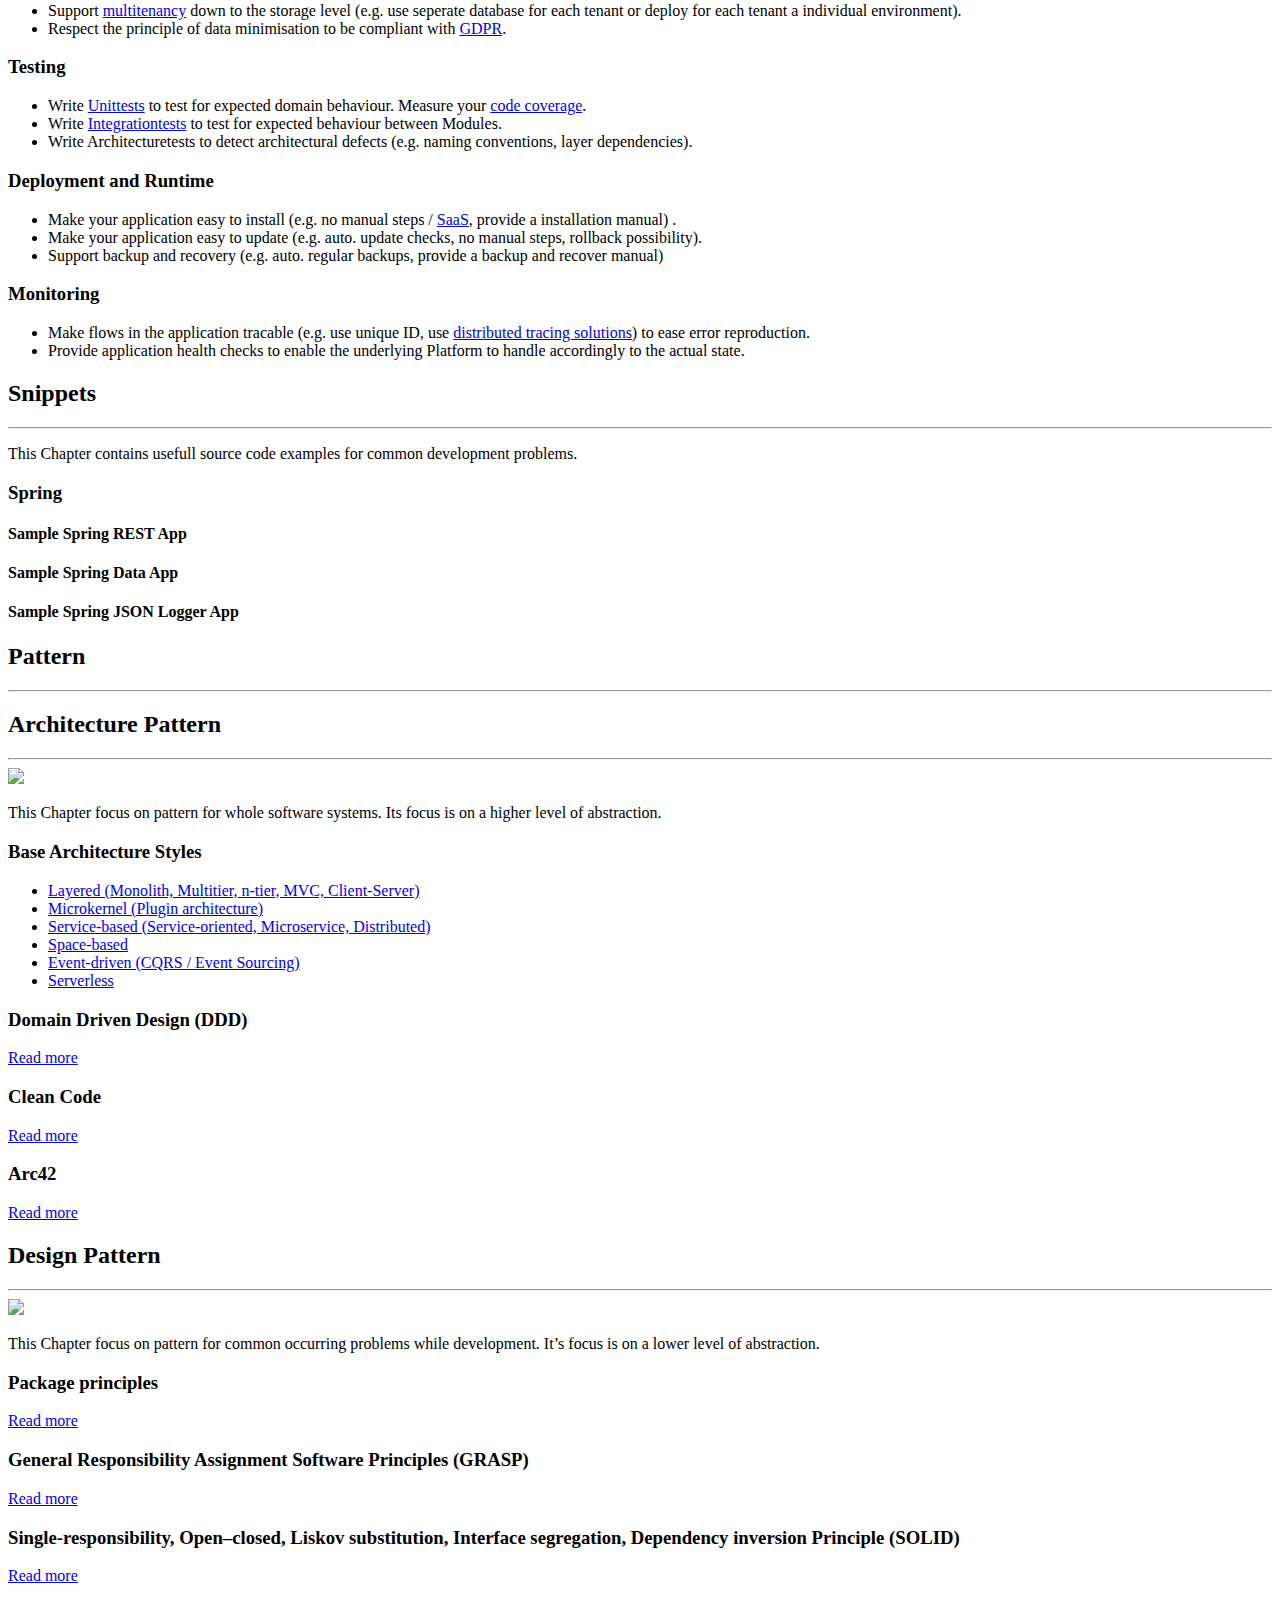
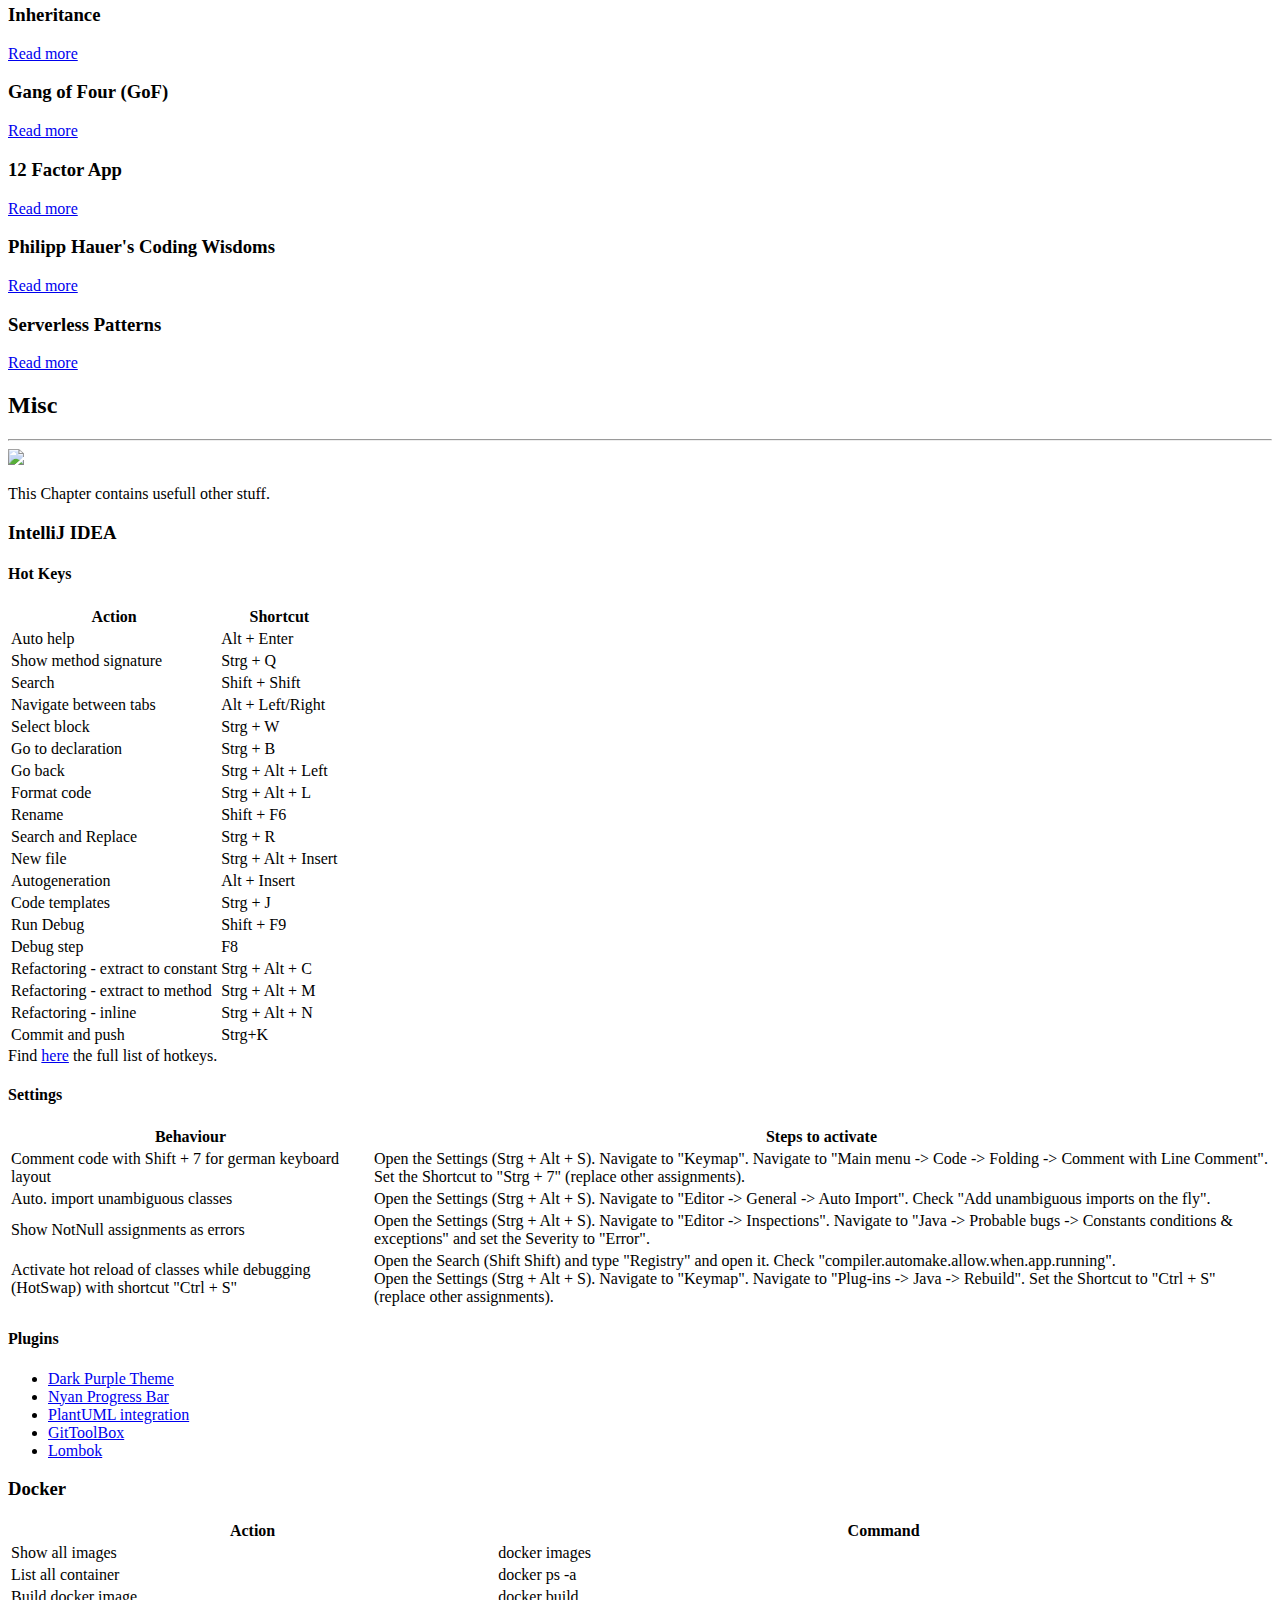
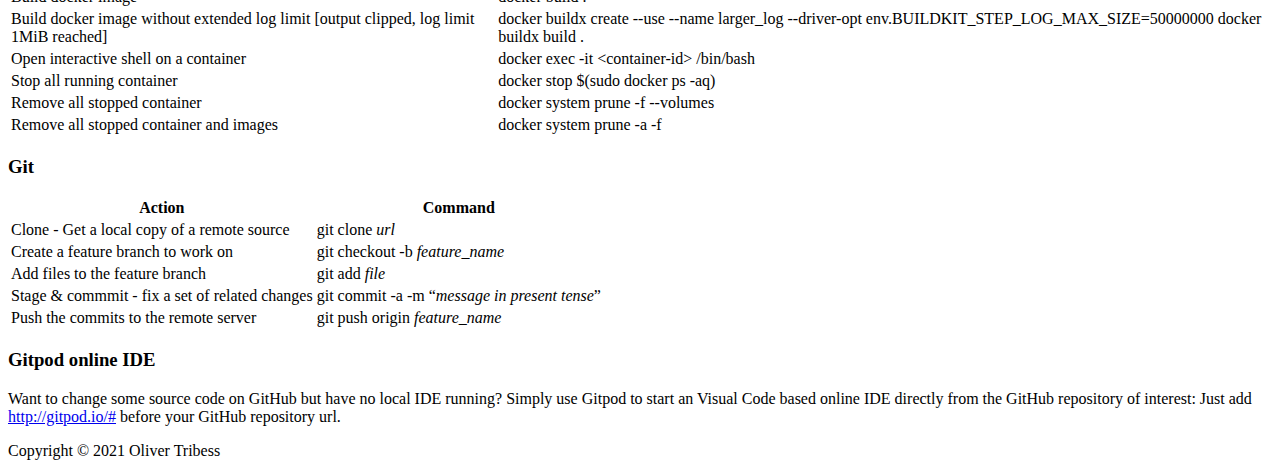
==== commit 0fe28520: "Update index.html" ====
--- a/index.html
+++ b/index.html
@@ -74,7 +74,6 @@
                 <li>Structure your code. Use <a href="https://en.wikipedia.org/wiki/Java_Platform_Module_System">modules</a> (e.g. Java Projects) for access seperation and <a href="https://en.wikipedia.org/wiki/Java_package">packages</a> to help others understand the logical application structure.</li>
                 <li>Never hide potential errors. (Re)throw (own) Exceptions with appropriate messages.</li>
                 <li>Cover 'not null' Design. Use <a href="https://devdocs.io/openjdk/java/util/collections#emptyList--">empty Collections</a>, prefer <a href="https://devdocs.io/openjdk/java/lang/integer#valueOf-int-">.valueOf()</a> instead of .toString(), prefer the known not null value on left side of <a href="https://devdocs.io/openjdk/java/lang/object#equals-java.lang.Object-">.equals()</a> calls. Never return null use <a href="https://devdocs.io/openjdk/java/util/optional">Optional</a> if reasonable. Never accept null as parameter use <a href="https://devdocs.io/openjdk/java/util/objects#requireNonNull-T-">Objects.requireNonNull()</a> to fail fast in this case. Set <a href="https://docs.spring.io/spring-framework/docs/current/javadoc-api/org/springframework/lang/NonNullApi.html">@NonNullApi</a> in package-info.java to get hints in your IDE for this cases.
-                <li>Support concurrency by use only <a href="https://en.wikipedia.org/wiki/Immutable_object">immutable objects</a> (e.g. with <a href="https://en.wikipedia.org/wiki/Builder_pattern">Builders</a>) and <a href="https://www.baeldung.com/java-thread-safety">threadsafe classes</a>.</li>
             </ul>
             <h3>Configuration</h3>
             <ul>
@@ -97,6 +96,11 @@
                 <li>Don’t require state. Stateless applications can be scaled much better.</li>
                 <li>Use Publish-Subscribe Pattern for notifications.</li>
             </ul>
+            <h3>Concurrency</h3>
+            <ul>
+                <li>Use only <a href="https://en.wikipedia.org/wiki/Immutable_object">immutable objects</a> (e.g. with <a href="https://en.wikipedia.org/wiki/Builder_pattern">Builders</a>) and <a href="https://www.baeldung.com/java-thread-safety">threadsafe classes</a>.</li>
+                <li>For more complex behaviour make use of the <a href="https://en.wikipedia.org/wiki/Actor_model">Actor Model.</a></li>
+            </ul>
             <h3>UI</h3>
             <ul>
                 <li>Should be looking attractive to be more trustworthy for users.</li>
@@ -133,6 +137,12 @@
             <h3>Spring</h3>
             <h4>Sample Spring REST App</h4>
             <script src="https://gist.github.com/Tait1337/b577e142ac210bc487a1350994cdf7ee.js"></script>
+            
+            <h4>Sample Spring Data App</h4>
+            <script src="https://gist.github.com/Tait1337/325defbaed9392a58f3aba0241540295.js"></script>
+            
+            <h4>Sample Spring JSON Logger App</h4>
+            <script src="https://gist.github.com/Tait1337/65d38cf90e902ef2ac98cd41a227804c.js"></script>
 
             <h2><a name="pattern">Pattern</a></h2><hr>
 
@@ -318,6 +328,21 @@
                     <td>docker ps -a</td>
                 </tr>
                 <tr>
+                    <td>Build docker image</td>
+                    <td>docker build .</td>
+                </tr>
+                <tr>
+                    <td>Build docker image without extended log limit [output clipped, log limit 1MiB reached]</td>
+                    <td>
+                        docker buildx create --use --name larger_log --driver-opt env.BUILDKIT_STEP_LOG_MAX_SIZE=50000000
+                        docker buildx build .
+                    </td>
+                </tr>
+                <tr>
+                    <td>Open interactive shell on a container</td>
+                    <td>docker exec -it &lt;container-id&gt; /bin/bash</td>
+                </tr>
+                <tr>
                     <td>Stop all running container</td>
                     <td>docker stop $(sudo docker ps -aq)</td>
                 </tr>
@@ -367,7 +392,7 @@
     </main>
 
     <footer>
-        <p>Copyright © 2020 Oliver Tribess</p>
+        <p>Copyright © 2021 Oliver Tribess</p>
     </footer>
 
 </body>
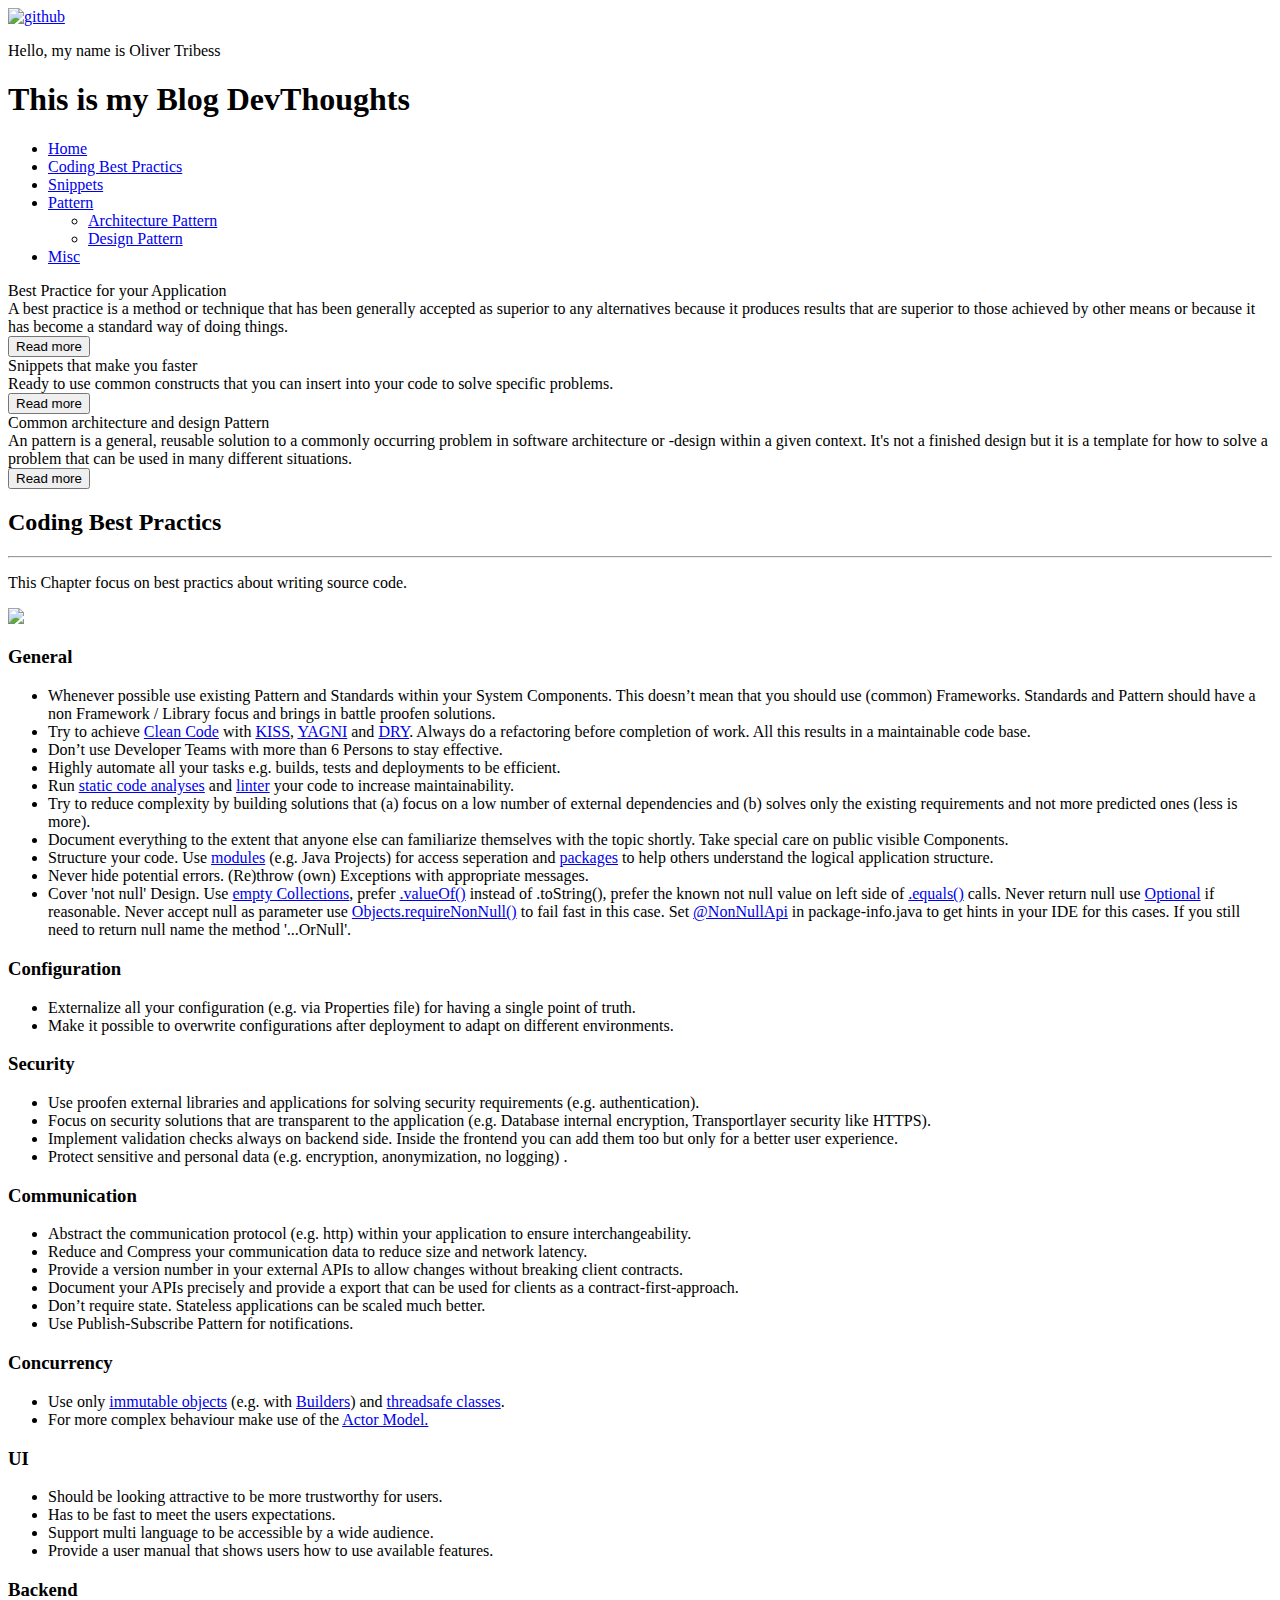
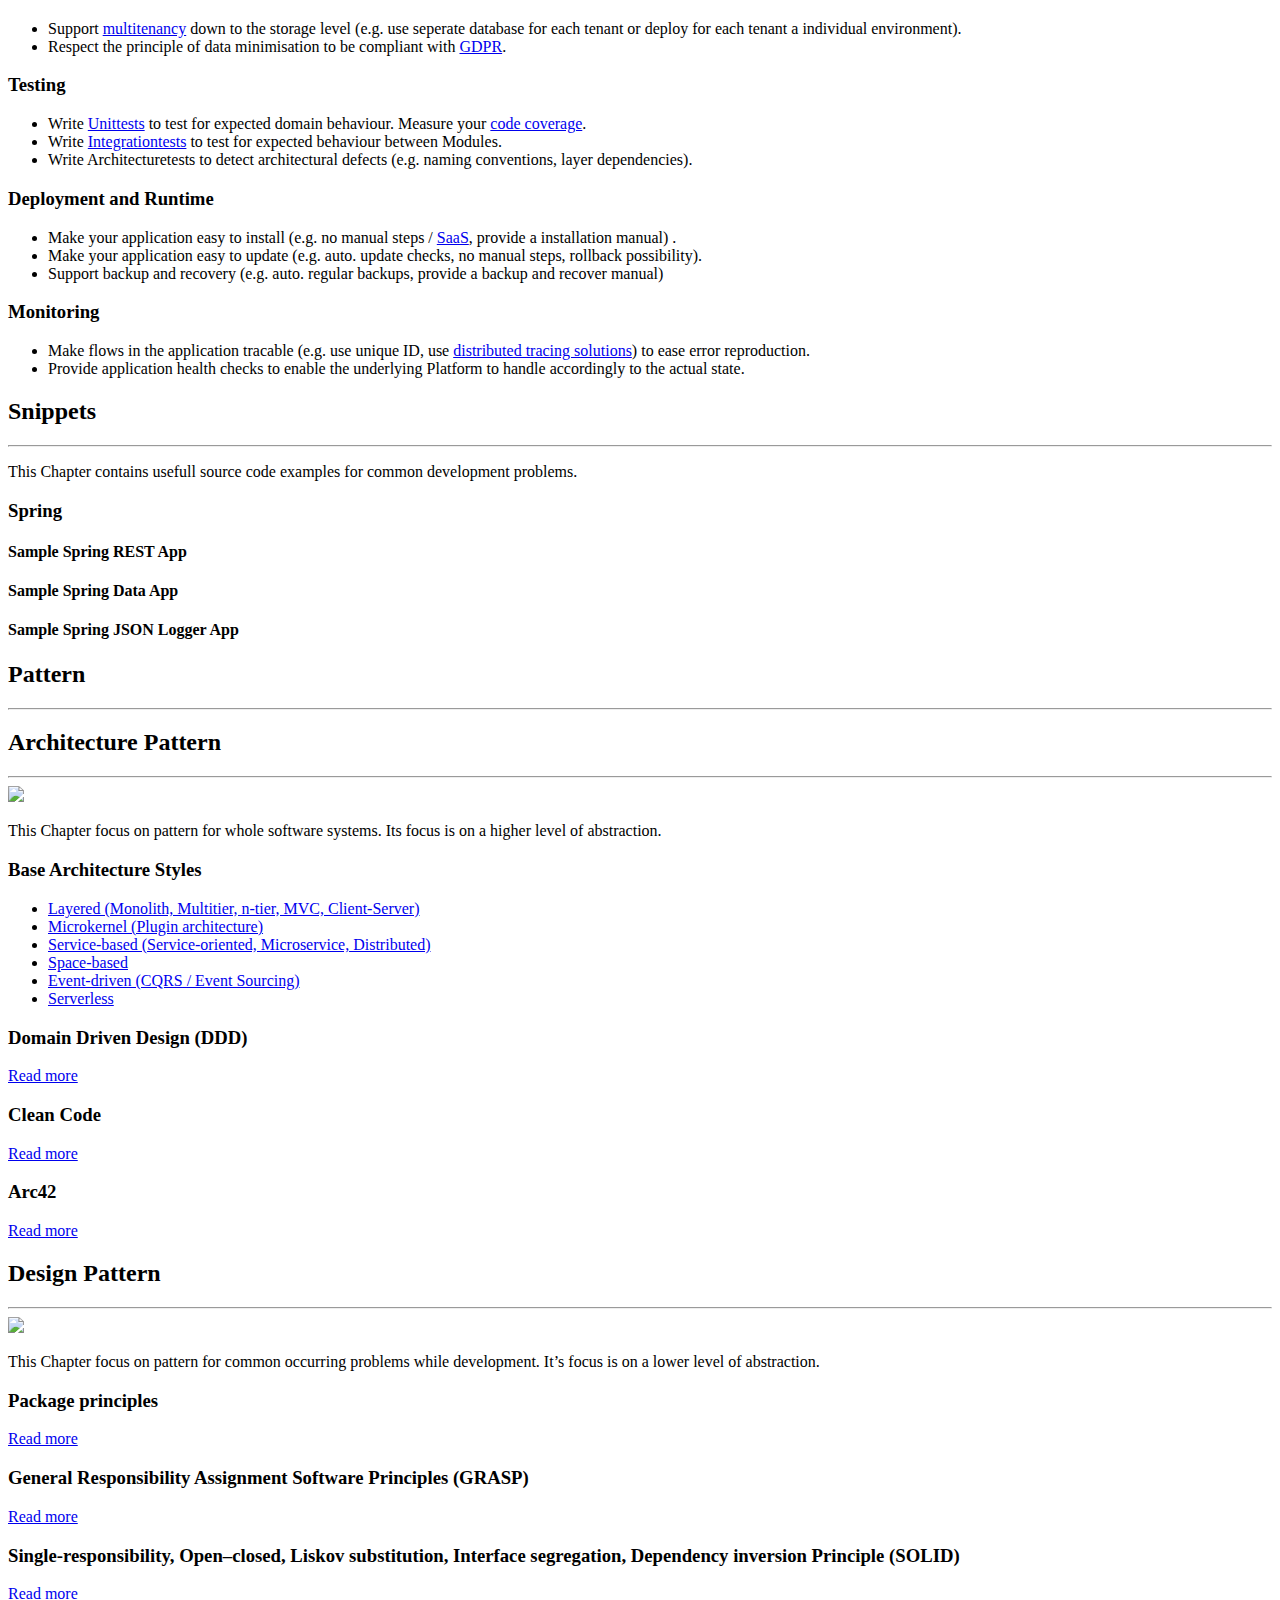
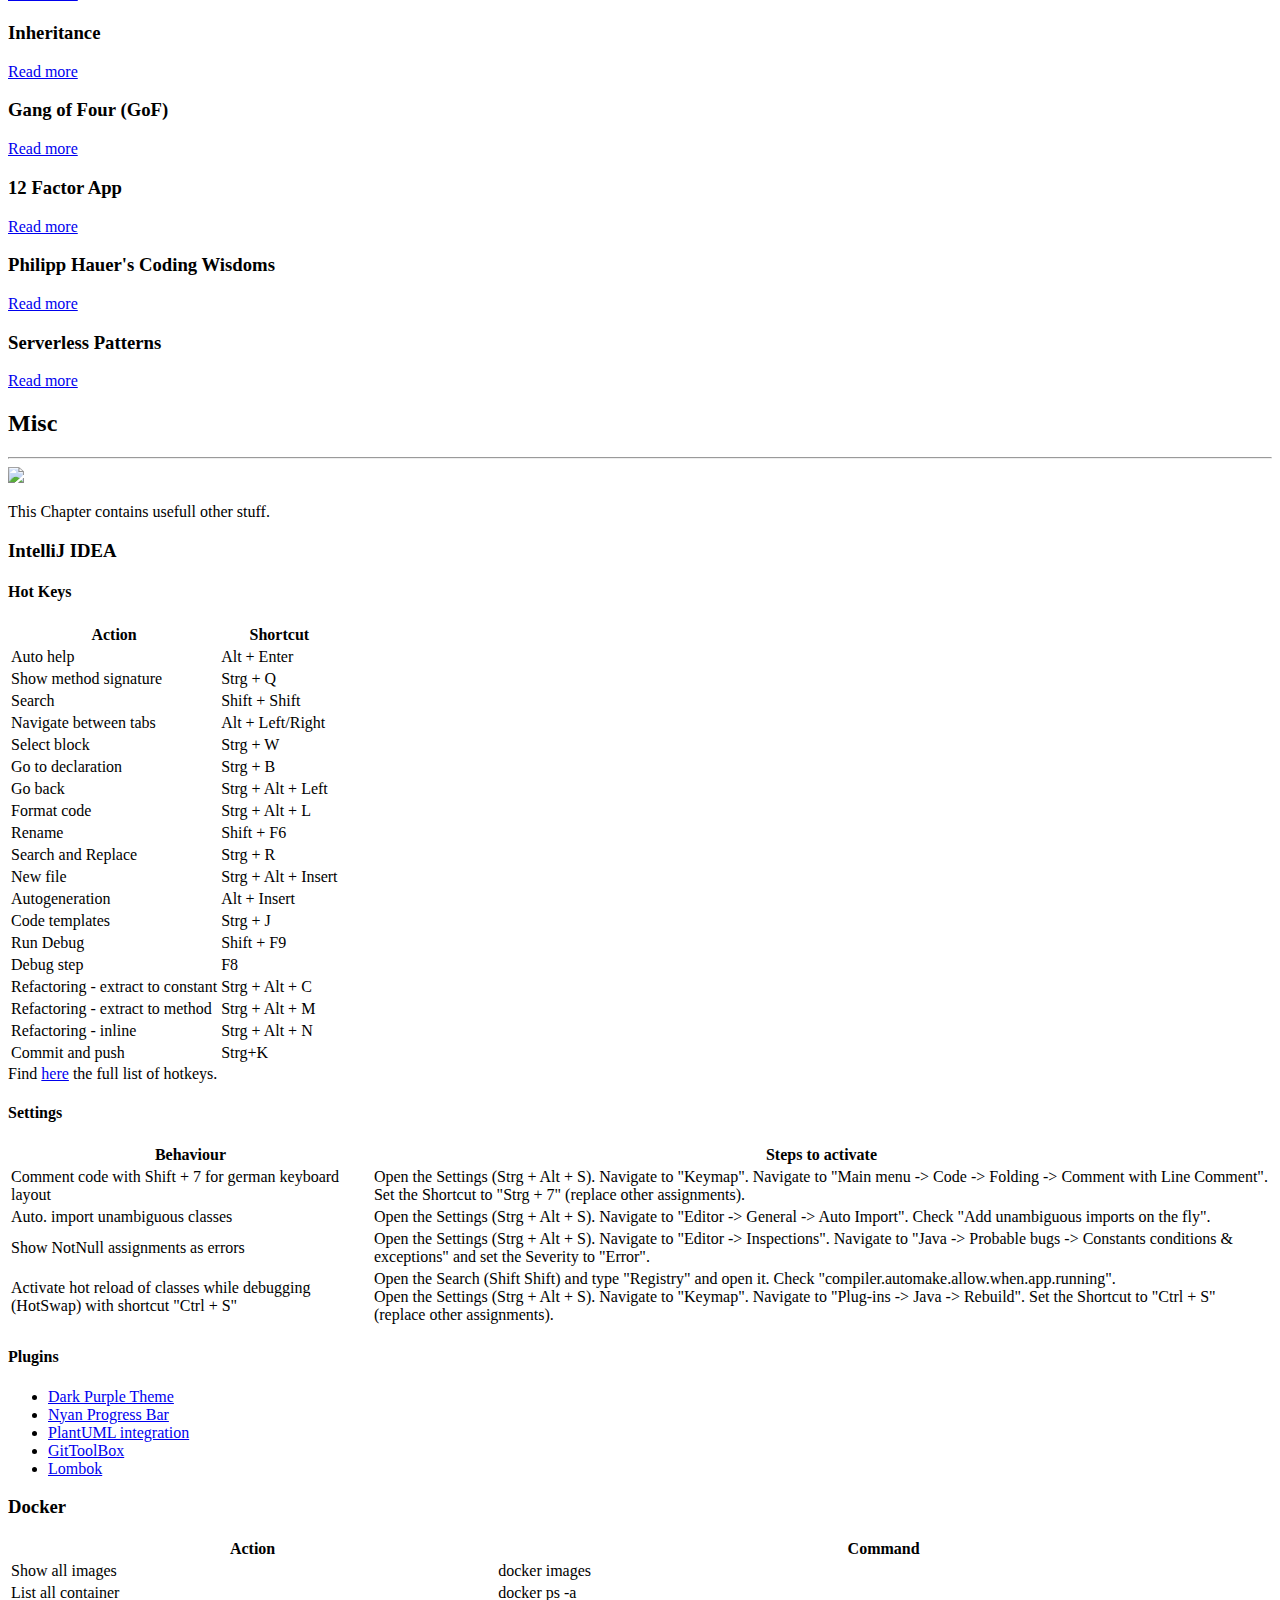
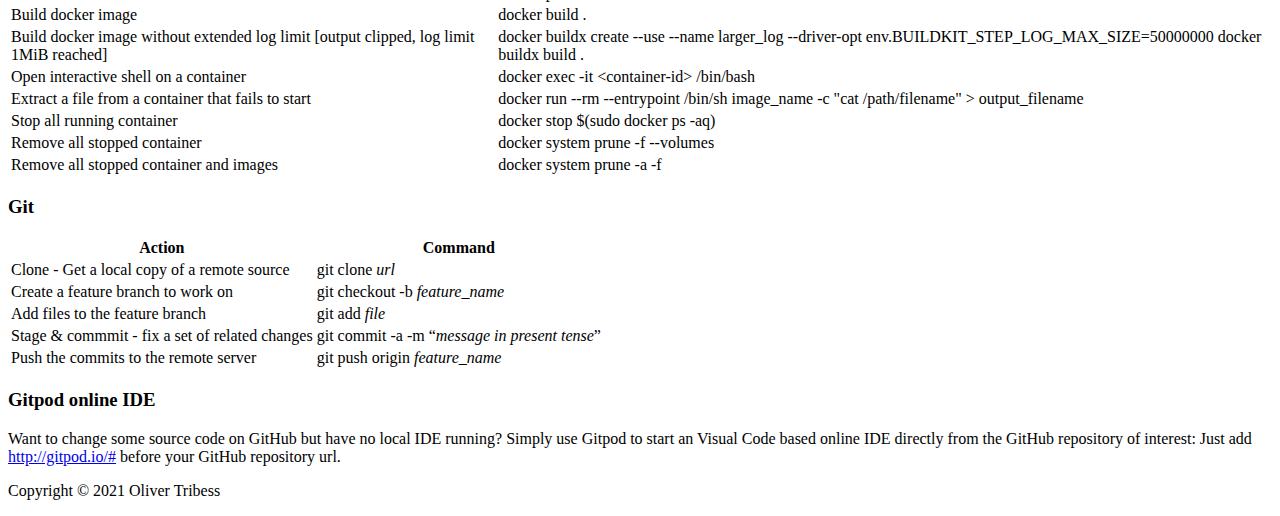
==== commit bd30c1bd: "Update index.html" ====
--- a/index.html
+++ b/index.html
@@ -6,7 +6,7 @@
     <title>DevThoughts</title>
     <link rel="icon" href="favicon.ico">
     <link rel="stylesheet" href="style.css">
-    <script src="https://kit.fontawesome.com/7105c836e5.js"></script>
+    <script src="https://kit.fontawesome.com/7105c836e5.js" integrity="sha512-tSfnP2mUaaNKWn+cL1j3E0Kb6BAXbOtzyBN7YGktCnIDHPcibPewm22n7YcOYTU7RPmF1qp95cN5wv3ir714Og==" crossorigin="anonymous"></script>
 </head>
 
 <body>
@@ -73,7 +73,7 @@
                 <li>Document everything to the extent that anyone else can familiarize themselves with the topic shortly. Take special care on public visible Components.</li>
                 <li>Structure your code. Use <a href="https://en.wikipedia.org/wiki/Java_Platform_Module_System">modules</a> (e.g. Java Projects) for access seperation and <a href="https://en.wikipedia.org/wiki/Java_package">packages</a> to help others understand the logical application structure.</li>
                 <li>Never hide potential errors. (Re)throw (own) Exceptions with appropriate messages.</li>
-                <li>Cover 'not null' Design. Use <a href="https://devdocs.io/openjdk/java/util/collections#emptyList--">empty Collections</a>, prefer <a href="https://devdocs.io/openjdk/java/lang/integer#valueOf-int-">.valueOf()</a> instead of .toString(), prefer the known not null value on left side of <a href="https://devdocs.io/openjdk/java/lang/object#equals-java.lang.Object-">.equals()</a> calls. Never return null use <a href="https://devdocs.io/openjdk/java/util/optional">Optional</a> if reasonable. Never accept null as parameter use <a href="https://devdocs.io/openjdk/java/util/objects#requireNonNull-T-">Objects.requireNonNull()</a> to fail fast in this case. Set <a href="https://docs.spring.io/spring-framework/docs/current/javadoc-api/org/springframework/lang/NonNullApi.html">@NonNullApi</a> in package-info.java to get hints in your IDE for this cases.
+                <li>Cover 'not null' Design. Use <a href="https://devdocs.io/openjdk/java/util/collections#emptyList--">empty Collections</a>, prefer <a href="https://devdocs.io/openjdk/java/lang/integer#valueOf-int-">.valueOf()</a> instead of .toString(), prefer the known not null value on left side of <a href="https://devdocs.io/openjdk/java/lang/object#equals-java.lang.Object-">.equals()</a> calls. Never return null use <a href="https://devdocs.io/openjdk/java/util/optional">Optional</a> if reasonable. Never accept null as parameter use <a href="https://devdocs.io/openjdk/java/util/objects#requireNonNull-T-">Objects.requireNonNull()</a> to fail fast in this case. Set <a href="https://docs.spring.io/spring-framework/docs/current/javadoc-api/org/springframework/lang/NonNullApi.html">@NonNullApi</a> in package-info.java to get hints in your IDE for this cases. If you still need to return null name the method '...OrNull'.
             </ul>
             <h3>Configuration</h3>
             <ul>
@@ -343,6 +343,10 @@
                     <td>docker exec -it &lt;container-id&gt; /bin/bash</td>
                 </tr>
                 <tr>
+                    <td>Extract a file from a container that fails to start</td>
+                    <td>docker run --rm --entrypoint /bin/sh image_name -c "cat /path/filename" &gt; output_filename</td>
+                </tr>
+                <tr>
                     <td>Stop all running container</td>
                     <td>docker stop $(sudo docker ps -aq)</td>
                 </tr>
